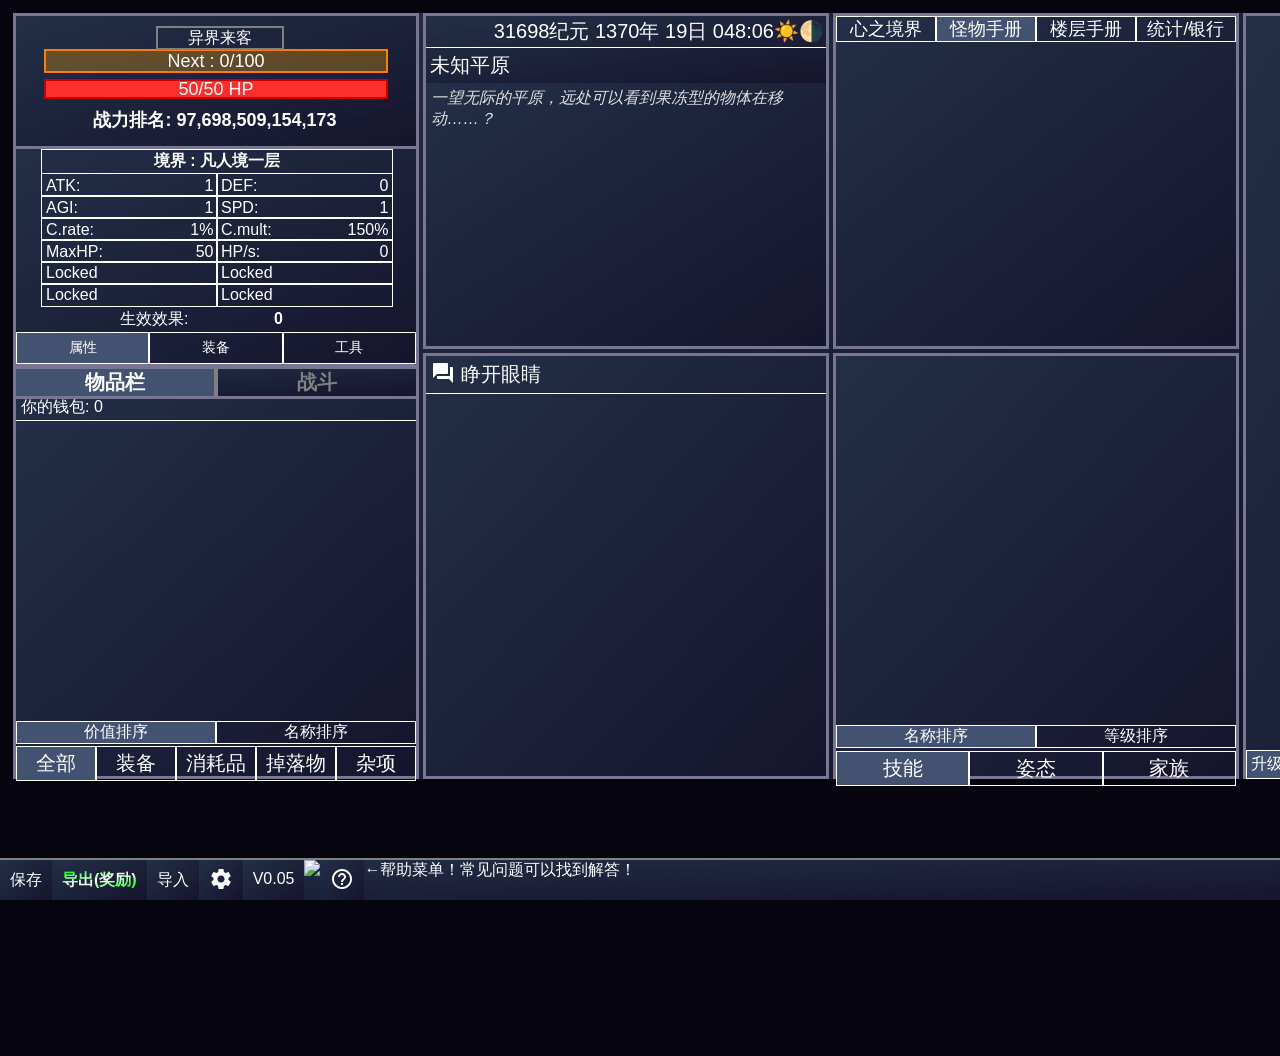
==== index.html @ ae7e350a "更新了V0.05" ====
<!DOCTYPE html>
<HTML>
    <head>
		<meta charset="UTF-8">
        <link rel = "stylesheet" href = "style.css">
		<!-- 种田样式 -->
		<style>
			#farm_div {
				display: none;
				padding: 12px;
				box-sizing: border-box;
				text-align: center;
			}
			#farm_grid {
				display: grid;
				gap: 4px;
				margin: 10px auto;
				justify-content: center;
			}
			.farm_plot {
				width: 52px;
				height: 52px;
				border: 2px solid #666;
				background-color: #2a1a10;
				display: flex;
				align-items: center;
				justify-content: center;
				position: relative;
				cursor: pointer;
				transition: background-color 0.2s;
				box-sizing: border-box;
				overflow: hidden;
			}
			.farm_plot.seeded { background-color: #4a3a20; }
			.farm_plot.mature { background-color: #2a5a2a; border-color: #6f6; }
			.farm_plot .farm_plot_label {
				font-size: 10px;
				color: #eee;
				text-align: center;
				line-height: 1.15;
				word-break: break-all;
				pointer-events: none;
				z-index: 1;
			}
			.farm_plot .farm_progress {
				position: absolute;
				bottom: 0;
				left: 0;
				height: 4px;
				background-color: #0f0;
				width: 0%;
				z-index: 0;
			}
			#farm_controls_div { margin-top: 10px; }
			#farm_controls_div select { margin-right: 6px; }
			</style>
        <script>
		window.addEventListener('error', (e) => {
			document.getElementById && (document.getElementById("loading_screen").innerText = 
				"ERROR: " + e.message + "\n" + e.filename + ":" + e.lineno + ":" + e.colno);
			console.error('WINDOW ERROR:', e.message, e.filename, e.lineno, e.colno, e.error);
		});
		window.addEventListener('unhandledrejection', (e) => {
			document.getElementById("loading_screen").innerText = "UNHANDLED: " + e.reason;
			console.error('UNHANDLED:', e.reason);
		});
		</script>
        <script type="module" src="src/HackTimer/HackTimer.min.js"></script>
        <script type="module" src = "src/main.js"> </script>

        <!--Icons-->
        <link href="https://fonts.googleapis.com/icon?family=Material+Icons" rel="stylesheet">

        <!--favicon-->
        <link rel="icon" href="favicon.ico" type="image/x-icon">



        <Title>异界穿越（基于Neko RPG的二次魔改）</Title>
    </head>


    <body onload = "prepareGame()">
        <div id = "loading_screen">
            LOADING
        </div>
        <audio id="bgm" loop preload="auto">
        </audio>

        <!-- tooltip for active character effects-->
        <div id = "effects_tooltip"> 
            无效果            
        </div>

        <div id="screen_effect"></div>
        <div id="sky_effect"></div>
        <div id="cloudy_effect"></div>

        <div id = "main_content">

            <div id = "global_content"> <!-- stuff that needs to be available in both area page and character page-->
                <!-- basic character info (name, title, hp)-->
                <div id = "basic_character_info_div" class = "box_div">
                    <div id = "character_name_div"> 
                        <input type = "text" id = "character_name_field"> 
                    </div>

                    <div id = "character_xp_div">
                        <div id ="character_xp_bar_max">
                            <div id = "character_xp_bar_current">
                            </div>
                        </div>
                        <div id = "character_xp_value">
                        </div>
                    </div>
                    

                    <div id = "character_health_div"> 
                        <div id = "character_healthbar_max"> 
                            <div id = "character_healthbar_current">
                            </div>
                        </div>
                        <div id = "character_health_value">
                        </div>
                    </div>

                    <div id = "character_rank_div">
                        战力排名:9999,9999,9999,9999,9999
                    </div>

                </div>

                <div id = "time_and_location" class = "box_div">
                    <div id = "time_div"> </div>
                    
                    <div id = "location_name_div">
                        <span id = "location_name_span"></span>
                        <span id = "location_name_tooltip"></span>
                    </div>
                    <div id = "location_types_div">
                        
                    </div>
                </div>

                <!-- inventory list -->
                <div id = "inventory_div" class = "box_div"> 
                    <div id = "money_div">  </div>
                    <div id = "inventory_content_div"> </div>

                    <div id = "inventory_sorting_div" class="activable_buttons">
                        <div id = "inventory_sort_by_price" class = "character_sorting_button active_selection_button" onclick='sortCharacterInventory("price")'> 价值排序 </div>
                        <div id = "inventory_sort_by_name" class = "character_sorting_button " onclick='sortCharacterInventory("name")'> 名称排序 </div>
                    </div>
                    <div id = "inventory_control_div" class="activable_buttons">
                        <div id = "inventory_show_all" class = "inventory_control_button active_selection_button" onclick = "showAllItems()"> 全部 </div>
                        <div id = "inventory_show_equipment" class = "inventory_control_button" onclick = "showOnlyEquipment()"> 装备 </div>
                        <div id = "inventory_show_consumable" class = "inventory_control_button" onclick = "showOnlyConsumables()"> 消耗品 </div>
                        <div id = "inventory_show_loot" class = "inventory_control_button" onclick = "showOnlyLoot()"> 掉落物 </div>
                        <div id = "inventory_show_other" class = "inventory_control_button" onclick = "showOnlyOther()"> 杂项 </div> 
                    </div>
                </div>

                <div id = "character_combat_management" class = "box_div">            
                    <div id = "attack_stats">
                        <div class = "attack_stat attack_stat_long">

                        </div>
                        |
                        <div class = "attack_stat attack_stat_long">
                            
                        </div>
                        |
                        <div class = "attack_stat attack_stat_short">
                            
                        </div>
                        |
                        <div class = "attack_stat attack_stat_short">
                            
                        </div>
                        |
                        <div class = "attack_stat attack_stat_short">
                            
                        </div>
                    </div>
                    <div id = "character_stance_name">
                        <span>Normal stance</span>
                        <div id = "character_stance_selection">
                        
                        </div>
                    </div>
                    
                    <div id = "character_attack_bar">

                    </div>
                    <div id = "character_attack_bar_cnt">
                        
                    </div>
                </div>

                <div id = "inventory_combat_switch_selection" class="activable_buttons box_div">
                    <div id="switch_to_inventory" class="active_selection_button" onclick="switchToInventory()"> 物品栏
                    </div>
                    <div id="switch_to_combat" onclick="switchToCombat()">战斗</div>
                </div>

                <!-- location info (name, type[safe/combat], weather, time, etc?)-->
                <div id = "location_div" class = "box_div"> 
                    <div id = "location_description_div">
                        
                    </div>
                    <div id = "S3_current_div">
                        
                    </div>
                </div>

                <div id = "combat_div" class = "box_div">
                    <div id = "enemies_div">
                        <div id = "enemy_0_div" class = "enemy_div">
                            <div>
                                <div class = "enemy_name">
                                    
                                </div>
                                <div class = "enemy_stats">
                                    <div class = "enemy_stat enemy_stat_long">
                                    
                                    </div>
                                    |
                                    <div class = "enemy_stat enemy_stat_long">
                                        
                                    </div>
                                    |
                                    <div class = "enemy_stat enemy_stat_short">
                                        
                                    </div>
                                    |
                                    <div class = "enemy_stat enemy_stat_short">
                                        
                                    </div>
                                    |
                                    <div class = "enemy_stat enemy_stat_short">
                                    
                                    </div>
                                </div>
                                <div class = "enemy_health_div">
                                    <div class = "enemy_healthbar_max">
                                        <div class = "enemy_healthbar_current">

                                        </div>
                                    </div>
                                    <div class = "enemy_health_value">
                                            
                                    </div>

                                </div>
                                
                                <div class = "enemy_attack_bar">

                                </div>
                                <div id="E0_effect" class= "enemy_effect"></div>
                            </div>
                        </div>
                        <div id = "enemy_1_div" class = "enemy_div">
                            <div>
                                <div class = "enemy_name">

                                </div>
                                <div class = "enemy_stats">
                                    <div class = "enemy_stat enemy_stat_long">

                                    </div>
                                    |
                                    <div class = "enemy_stat enemy_stat_long">
                                        
                                    </div>
                                    |
                                    <div class = "enemy_stat enemy_stat_short">
                                        
                                    </div>
                                    |
                                    <div class = "enemy_stat enemy_stat_short">
                                        
                                    </div>
                                    |
                                    <div class = "enemy_stat enemy_stat_short">
                                        
                                    </div>
                                </div>
                                <div class = "enemy_health_div">
                                    <div class = "enemy_healthbar_max">
                                        <div class = "enemy_healthbar_current">

                                        </div>
                                    </div>
                                    <div class = "enemy_health_value">
                                        
                                    </div>

                                </div>
                                
                                <div class = "enemy_attack_bar">

                                </div>
                                <div id="E1_effect" class= "enemy_effect"></div>
                            </div>
                        </div>
                        <div id = "enemy_2_div" class = "enemy_div">
                            <div>
                                <div class = "enemy_name">

                                </div>
                                <div class = "enemy_stats">
                                    <div class = "enemy_stat enemy_stat_long">

                                    </div>
                                    |
                                    <div class = "enemy_stat enemy_stat_long">
                                        
                                    </div>
                                    |
                                    <div class = "enemy_stat enemy_stat_short">
                                        
                                    </div>
                                    |
                                    <div class = "enemy_stat enemy_stat_short">
                                        
                                    </div>
                                    |
                                    <div class = "enemy_stat enemy_stat_short">
                                        
                                    </div>
                                </div>
                                <div class = "enemy_health_div">
                                    <div class = "enemy_healthbar_max">
                                        <div class = "enemy_healthbar_current">

                                        </div>
                                    </div>
                                    <div class = "enemy_health_value">
                                        
                                    </div>

                                </div>
                                
                                <div class = "enemy_attack_bar">

                                </div>
                                
                                <div id="E2_effect" class= "enemy_effect"></div>
                            </div>
                        </div>
                        <div id = "enemy_3_div" class = "enemy_div">
                            <div>
                                <div class = "enemy_name">

                                </div>
                                <div class = "enemy_stats">
                                    <div class = "enemy_stat enemy_stat_long">

                                    </div>
                                    |
                                    <div class = "enemy_stat enemy_stat_long">
                                        
                                    </div>
                                    |
                                    <div class = "enemy_stat enemy_stat_short">
                                        
                                    </div>
                                    |
                                    <div class = "enemy_stat enemy_stat_short">
                                        
                                    </div>
                                    |
                                    <div class = "enemy_stat enemy_stat_short">
                                        
                                    </div>
                                </div>
                                <div class = "enemy_health_div">
                                    <div class = "enemy_healthbar_max">
                                        <div class = "enemy_healthbar_current">

                                        </div>
                                    </div>
                                    <div class = "enemy_health_value">
                                        
                                    </div>

                                </div>
                                
                                <div class = "enemy_attack_bar">

                                </div>
                                
                                <div id="E3_effect" class= "enemy_effect"></div>
                            </div>
                        </div>
                        <div id = "enemy_4_div" class = "enemy_div">
                            <div>
                                <div class = "enemy_name">

                                </div>
                                <div class = "enemy_stats">
                                    <div class = "enemy_stat enemy_stat_long">

                                    </div>
                                    |
                                    <div class = "enemy_stat enemy_stat_long">
                                        
                                    </div>
                                    |
                                    <div class = "enemy_stat enemy_stat_short">
                                        
                                    </div>
                                    |
                                    <div class = "enemy_stat enemy_stat_short">
                                        
                                    </div>
                                    |
                                    <div class = "enemy_stat enemy_stat_short">
                                        
                                    </div>
                                </div>
                                <div class = "enemy_health_div">
                                    <div class = "enemy_healthbar_max">
                                        <div class = "enemy_healthbar_current">

                                        </div>
                                    </div>
                                    <div class = "enemy_health_value">
                                        
                                    </div>

                                </div>
                                
                                <div class = "enemy_attack_bar">

                                </div>
                                
                                <div id="E4_effect" class= "enemy_effect"></div>
                            </div>
                        </div>
                        <div id = "enemy_5_div" class = "enemy_div">
                            <div>
                                <div class = "enemy_name">

                                </div>
                                <div class = "enemy_stats">
                                    <div class = "enemy_stat enemy_stat_long">

                                    </div>
                                    |
                                    <div class = "enemy_stat enemy_stat_long">
                                        
                                    </div>
                                    |
                                    <div class = "enemy_stat enemy_stat_short">
                                        
                                    </div>
                                    |
                                    <div class = "enemy_stat enemy_stat_short">
                                        
                                    </div>
                                    |
                                    <div class = "enemy_stat enemy_stat_short">
                                        
                                    </div>
                                </div>
                                <div class = "enemy_health_div">
                                    <div class = "enemy_healthbar_max">
                                        <div class = "enemy_healthbar_current">

                                        </div>
                                    </div>
                                    <div class = "enemy_health_value">
                                        
                                    </div>

                                </div>
                                
                                <div class = "enemy_attack_bar">

                                </div>
                                
                                <div id="E5_effect" class= "enemy_effect"></div>
                            </div>
                        </div>
                        <div id = "enemy_6_div" class = "enemy_div">
                            <div>
                                <div class = "enemy_name">

                                </div>
                                <div class = "enemy_stats">
                                    <div class = "enemy_stat enemy_stat_long">

                                    </div>
                                    |
                                    <div class = "enemy_stat enemy_stat_long">
                                        
                                    </div>
                                    |
                                    <div class = "enemy_stat enemy_stat_short">
                                        
                                    </div>
                                    |
                                    <div class = "enemy_stat enemy_stat_short">
                                        
                                    </div>
                                    |
                                    <div class = "enemy_stat enemy_stat_short">
                                        
                                    </div>
                                </div>
                                
                                <div class = "enemy_health_div">
                                    <div class = "enemy_healthbar_max">
                                        <div class = "enemy_healthbar_current">

                                        </div>
                                    </div>
                                    <div class = "enemy_health_value">
                                        
                                    </div>

                                </div>

                                
                                <div class = "enemy_attack_bar">

                                </div>
                                
                                <div id="E6_effect" class= "enemy_effect"></div>
                            </div>
                        </div>
                        <div id = "enemy_7_div" class = "enemy_div">
                            <div>
                                <div class = "enemy_name">

                                </div>
                                <div class = "enemy_stats">
                                    <div class = "enemy_stat enemy_stat_long">

                                    </div>
                                    |
                                    <div class = "enemy_stat enemy_stat_long">
                                        
                                    </div>
                                    |
                                    <div class = "enemy_stat enemy_stat_short">
                                        
                                    </div>
                                    |
                                    <div class = "enemy_stat enemy_stat_short">
                                        
                                    </div>
                                    |
                                    <div class = "enemy_stat enemy_stat_short">
                                        
                                    </div>
                                </div>
                                <div class = "enemy_health_div">
                                    <div class = "enemy_healthbar_max">
                                        <div class = "enemy_healthbar_current">

                                        </div>
                                    </div>
                                    <div class = "enemy_health_value">
                                        
                                    </div>

                                </div>
                                
                                <div class = "enemy_attack_bar">

                                </div>
                                
                                <div id="E7_effect" class= "enemy_effect"></div>
                            </div>
                        </div>
                    </div>
                    <div id = "enemy_count_div">
                        <div id = "enemy_count_content">
                            <div style = "display:inline-block;"> 
                                剩余波数: 
                            </div>
                            <div id = "enemies_left_div">
                                
                            </div>
                        </div>
                    </div>
                </div>
                
                <!-- actions and stuff-->
                <div id = "location_related_div" class = "box_div">
                    <div id = "mini_games_div">
                        <div id = "fish_div">
                            <div id = "fish_background_div">
                                <div id = "neko_fish_div">
                                    <img src="image/spec/neko.png">
                                    <div id = "fish_progress_div">
                                        <div id = "fish_progress_bar">
                                        </div>
                                    </div>
                                    
                                    <div id = "fish_mark_div">
                                        <img src="image/spec/fishmark.png">
                                    </div>

                                </div>
                                <div id = "fish_minigame_div">
                                    <div id = "fish_rod_div">
                                    </div>
                                    
                                    <div id = "fish_game_div">
                                        <img src="image/spec/fishmark.png">
                                    </div>
                                </div>
                            </div>
                            <div id = "fish_font_div">
                                少<br><br>
                                &emsp; 女<br><br>
                                &emsp; &emsp; 钓<br><br>
                                &emsp; &emsp; &emsp; 鱼<br><br>
                                &emsp; &emsp; &emsp; &emsp; 中<br><br>
                                &emsp; &emsp; &emsp; &emsp; &emsp; ...
                            </div>
                        </div>
                        <div id = "fish_changed_div">
                            <div id = "fish_background_changed_div">
                                <div id = "neko_fish_changed_div">
                                    <img src="image/spec/neko.png">
                                    <div id = "fish_progress_changed_div">
                                        <div id = "fish_progress_changed_bar">
                                        </div>
                                    </div>
                                    
                                    <div id = "fish_mark_changed_div">
                                        <img src="image/spec/fishmark.png">
                                    </div>

                                </div>
                                <div id = "fish_minigame_changed_div">
                                    <div id = "fish_rod_changed_div">
                                    </div>
                                    <div id = "fish_rod_2nd_div">
                                    </div>
                                    
                                    <div id = "fish_game_changed_div">
                                        <img src="image/spec/fishmark.png">
                                    </div>
                                </div>
                            </div>
                        </div>
                        
                        <div id = "reactor_div">
                            <div id = "reactor_info_div">
                                <b>= 核心反应堆 = </b> 超高品质凝胶剑柄的最佳选择！<br>
                                <span style="color:red">警告：反应堆温度达到9999°C时会熔毁,摧毁其中的一切.</span><br>
                            </div>
                            <div id = "B1_core_div">
                                <div id = "reactor_B1_bar_max"> 
                                    <div id = "reactor_B1_bar_current">
                                    </div>
                                </div>
                                <span style="color:#CFFEE3">
                                    <b>B1·能量核心</b>:<span id="B1_core_num">0</span>
                                <span id="B1_core_diff">0</span>
                                <br>
                                    <span class="money_button" onclick = "reactor(1,1)">[+1]</span>
                                    <span class="money_button" onclick = "reactor(1,10)">[+10]</span>
                                    <span class="money_button" onclick = "reactor(1,100)">[+100]</span>
                                    <span class="money_button" onclick = "reactor(1,1000)">[+1K]</span>

                                </span> 
                            </div>
                            <div id = "A7_core_div">
                                <div id = "reactor_A7_bar_max"> 
                                    <div id = "reactor_A7_bar_current">
                                    </div>
                                </div>
                                <span style="color:#FBD6FB">
                                    <b>A7·能量核心</b>:<span id="A7_core_num">0</span>
                                <span id="A7_core_diff">0</span>
                                <br>
                                    <span class="money_button" onclick = "reactor(2,1)">[+1]</span>
                                    <span class="money_button" onclick = "reactor(2,10)">[+10]</span>
                                    <span class="money_button" onclick = "reactor(2,100)">[+100]</span>
                                    <span class="money_button" onclick = "reactor(2,1000)">[+1K]</span>
                                </span> 
                            </div>
                            <div id = "LD_core_div">
                                <div id = "reactor_LD_bar_max"> 
                                    <div id = "reactor_LD_bar_current">
                                    </div>
                                </div>
                                <span style="color:#0066FF">
                                    <b>雷电加护</b>:<span id="LD_core_num">0</span>
                                    <span class="money_button" onclick = "reactor(3,1)">[+1]</span>
                                    <span class="money_button" onclick = "reactor(3,10)">[+10]</span>
                                    <span class="money_button" onclick = "reactor(3,100)">[+100]</span>
                                    <span class="money_button" onclick = "reactor(3,1000)">[+1K]</span>
                                </span> 
                                <br>
                            </div>
                            <div id = "ER_core_div">
                                <div id = "reactor_ER_bar_max"> 
                                    <div id = "reactor_ER_bar_current">
                                    </div>
                                </div>
                                <span style="color:#808080">
                                    <b>高能凝胶 </b>:<span id="ER_core_num">0</span>
                                    <span class="money_button" onclick = "reactor(4,1)">[+1]</span>
                                    <span class="money_button" onclick = "reactor(4,10)">[+10]</span>
                                    <span class="money_button" onclick = "reactor(4,100)">[+100]</span>
                                    <span class="money_button" onclick = "reactor(4,1000)">[+1K]</span>
                                </span> 
                                <br>
                            </div>
                            
                            <div id = "temp_div">
                                <div id = "temp_bar_max"> 
                                    <div id = "temp_bar_current">
                                    </div>
                                </div>
                                <span style="color:#ffb0b0">
                                    <b>反应堆温度 </b>:<span id="temp_num">5600</span>°C
                                    
                                    <span id="temp_diff">0</span>
                                </span> 
                                <br>
                            </div>
                            <div id = "rad_div">
                                <div id = "rad_bar_max"> 
                                    <div id = "rad_bar_current">
                                    </div>
                                </div>
                                <span style="color:#d0ffc0">
                                    <b>总吸收原能 </b>:<span id="rad_num">0</span>
                                    <span id="rad_diff">0</span>
                                    (品质:<span id="rad_quality">160</span>%)
                                </span> 
                                <br>
                            </div>

                            <div id="reactor_exit">
                                <span class="money_button_wide" onclick = "extract_reactor()" style="color:#808080"><b>[提取凝胶剑柄]</b></span>
                                <span class="money_button_wider" onclick = "extract_evolve()" style="color:#80FF80" id="reactor_evolve"><b>[凝聚进化结晶(100万原能)]</b></span>
                                <span class="money_button" onclick = "leave_reactor()"><b>[离开]</b></span>
                            </div>
                        </div>
                        
                        <div id = "grass_div">
                            <div id = "grass_info_div">
                                <b>= 绝音蕨 = </b> Tier 16内甲与轮芯的必需品！ <br>
                                <span style="color:lime">小概率获取噬芒兰！概率与收割技能相关.</span><br>
                            </div>
                            <div id = "grass_stat_div">
                                <span style="font-size:large;color:#c0ffc0;left:10px"><b>
                                <span id='grassfield_current'> 0</span> / <span id='grassfield_cap'>10</span> (<span id='grasstimer_current'>0.00</span> / <span id='grasstimer_cap'>2.00</span> s) ~ 已收割:<span id='grass_harvested'>0</span>
                                </b></span>
                            </div>
                            <div id = "grassfield_div">
                                <canvas id="grassCanvas" width="384" height="320"></canvas>
                            </div>
                            <div id="grass_exit">
                                <span class="money_button" onclick = "leave_grass()"><b>[离开]</b></span>
                            </div>
                        </div>
                        <div id = "digging_div">
                            <div id = "digging_info_div">
                                <b>= 地层钻探 = </b> <br>瞄准有用的物品，点击纳可驱动钩爪，抓上来！ <br><span class="money_button" onclick = "leave_digging()"><b>[离开]</b></span>
                                
                            </div>
                            <div id = "digging_neko_div">
                                <img src="image/spec/neko.png" onclick="claw_use()">
                            </div>
                            <div id="claw_line"></div>
                                <img src="image/spec/claw.png" style = "transform-origin:left top" id="digging_claw">
                            <div id = "digging_field_div">
                        
                            </div>
                        </div>
						<!-- 种田 -->
						<div id = "farm_div">
							<div id = "farm_info_div">
								<b>= 灵田 = </b>可以种植作物并收获材料。<br>
								<span style="color:lime">作物需要时间成熟，收获时获得种植经验。</span><br>
							</div>
							<div id = "farm_stat_div">
								<span style="color:#c0ffc0">
									灵田等级: <span id="farm_level">1</span> | 
									区域: <span id="farm_size_display">3 x 3</span> |
									种植所需时间: <span id="farm_time_mult">100%</span>
								</span>
							</div>
							<div id = "farm_field_div">
								<div id="farm_grid"></div>
							</div>
							<div id = "farm_controls_div">
								选择种子: <select id="farm_seed_select"></select>
								<span class="money_button" onclick = "farm_sow_all()">[播种]</span>
								<span class="money_button" onclick = "farm_harvest_all()">[收获]</span>
								<span class="money_button" onclick = "farm_upgrade()">[升级]</span>
								<span class="money_button" onclick = "leave_farm()">[离开]</span>
							</div>
							<div id = "farm_upgrade_info_div" style="margin-top:8px;"></div>
						</div>
                    </div>
                    <div id = "location_actions_div">	
                    </div>


                    <div id = "trade_div">
                        <div id = "trader_sorting_buttons" class="activable_buttons"> 
                            <div id = "trader_sort_by_price" class = "trader_sorting_button active_selection_button" onclick='sortTraderInventory("price")'>
                                按价值排序
                            </div>
                            <div id = "trader_sort_by_name" class = "trader_sorting_button " onclick='sortTraderInventory("name")'>
                                按名称排序
                            </div>
                        </div>
                        <div id = "trader_category_buttons" class="activable_buttons">
                            <div id = "trader_category_all" class = "trader_category_button active_selection_button" onclick='showAllTraderItems()'>
                                全部
                            </div>
                            <div id = "trader_category_equipment" class = "trader_category_button" onclick="showOnlyTraderEquipment()">
                                装备
                            </div>
                            <div id = "trader_category_usable" class = "trader_category_button" onclick="showOnlyTraderConsumables()">
                                消耗品
                            </div>
                            <div id = "trader_category_other" class = "trader_category_button" onclick="showOnlyTraderOther()">
                                杂项
                            </div>
                        </div>


                        <div id = "trader_inventory_div">

                        </div>
                        <div id = "trade_control_div">

                            <div id = "trader_cost_mult">
                                <div id = "trader_cost_mult_text">价格:</div>
                                <div id = "trader_cost_mult_value"> </div>
                            </div>
                            
                            <div id = "trade_price_div">
                                <div id = "trade_price_text">总计: </div>
                                <div id = "trade_price_value"> 0C </div>
                            </div>
                            <div id = "trade_time_div">
                                <div id = "trade_time_text">刷新: </div>
                                <div id = "trade_time_value"> 1d </div>
                            </div>

                            <div id = "accept_trade_button" onclick = "acceptTrade()">
                                交易
                            </div> 
                            <div id = "cancel_trade_button" onclick = "cancelTrade()">
                                取消
                            </div> 
                            <div id = "exit_trade_button" onclick = "exitTrade()">
                                离开
                            </div>
                        </div>
                    </div>

                    <div id = "crafting_window" class="crafting_window">
                        <div id="crafting_mainpage_buttons" class="activable_buttons crafting_mainpage_buttons">
                            <div class="crafting_mainpage_button active_selection_button" onclick="switchCraftingRecipesPage('crafting')">合成</div>
                            <div class="crafting_mainpage_button" onclick="switchCraftingRecipesPage('cooking')">烹饪</div>
                            <div class="crafting_mainpage_button" onclick="switchCraftingRecipesPage('smelting')">熔炼 </div>
                            <div class="crafting_mainpage_button" onclick="switchCraftingRecipesPage('forging')">锻造</div>
                            <div class="crafting_mainpage_button" onclick="switchCraftingRecipesPage('alchemy')"> 炼金 </div>
                        </div>
                        <div class="crafting_category" data-crafting_category="crafting">
                            <div class="crafting_subpage_buttons activable_buttons">
                                <div class="crafting_subpage_button crafting_subpage_button_6 active_selection_button" onclick="switchCraftingRecipesSubpage('crafting', 'items')">第一幕</div>
                                <div class="crafting_subpage_button crafting_subpage_button_6 active_selection_button" onclick="switchCraftingRecipesSubpage('crafting', 'items2')">第二幕</div>
                                <div class="crafting_subpage_button crafting_subpage_button_6 active_selection_button" onclick="switchCraftingRecipesSubpage('crafting', 'items3')">第三幕</div>
                                <div class="crafting_subpage_button crafting_subpage_button_6 active_selection_button" onclick="switchCraftingRecipesSubpage('crafting', 'items4')">第四幕</div>
                                <div class="crafting_subpage_button crafting_subpage_button_6" onclick="switchCraftingRecipesSubpage('crafting', 'components')">部件</div>
                                <div class="crafting_subpage_button crafting_subpage_button_6" onclick="switchCraftingRecipesSubpage('crafting', 'equipment')">装备</div>
                            </div>
                            <div class="crafting_category crafting_recipe_list" data-crafting_category="crafting" data-crafting_subcategory="items">
                                
                            </div>
                            <div class="crafting_category crafting_recipe_list" data-crafting_category="crafting" data-crafting_subcategory="components">
                                
                            </div>
                            <div class="crafting_category crafting_recipe_list" data-crafting_category="crafting" data-crafting_subcategory="equipment">
                                
                            </div>
                            <div class="crafting_category crafting_recipe_list" data-crafting_category="crafting" data-crafting_subcategory="items2">
                            </div>
                            <div class="crafting_category crafting_recipe_list" data-crafting_category="crafting" data-crafting_subcategory="items3">
                            </div>
                            <div class="crafting_category crafting_recipe_list" data-crafting_category="crafting" data-crafting_subcategory="items4">
                            </div>
                        </div>
                        <div class="crafting_category" data-crafting_category="cooking"  style="display:none">
                            <div class="crafting_subpage_buttons activable_buttons">
                                <div class="crafting_subpage_button crafting_subpage_button_4 active_selection_button" onclick="switchCraftingRecipesSubpage('cooking', 'items')">第一幕</div><div class="crafting_subpage_button crafting_subpage_button_4" onclick="switchCraftingRecipesSubpage('cooking', 'items2')">第二幕</div><div class="crafting_subpage_button crafting_subpage_button_4" onclick="switchCraftingRecipesSubpage('cooking', 'items3')">第三幕</div><div class="crafting_subpage_button crafting_subpage_button_4" onclick="switchCraftingRecipesSubpage('cooking', 'items4')">第四幕</div>
                            </div>
                            <div class="crafting_category crafting_recipe_list" data-crafting_category="cooking" data-crafting_subcategory="items">
                                
                            </div>
                            <div class="crafting_category crafting_recipe_list" data-crafting_category="cooking" data-crafting_subcategory="items2">
                            </div>
                            <div class="crafting_category crafting_recipe_list" data-crafting_category="cooking" data-crafting_subcategory="items3">
                            </div>
                            <div class="crafting_category crafting_recipe_list" data-crafting_category="cooking" data-crafting_subcategory="items4">
                            </div>
                        </div>
                        <div class="crafting_category" data-crafting_category="smelting"  style="display:none">
                            <div class="crafting_subpage_buttons activable_buttons">
                                <div class="crafting_subpage_button crafting_subpage_button_4 active_selection_button" onclick="switchCraftingRecipesSubpage('smelting', 'items')">第一幕</div>
                                <div class="crafting_subpage_button crafting_subpage_button_4" onclick="switchCraftingRecipesSubpage('smelting', 'items2')">第二幕</div>
                                <div class="crafting_subpage_button crafting_subpage_button_4" onclick="switchCraftingRecipesSubpage('smelting', 'items3')">第三幕</div>
                                <div class="crafting_subpage_button crafting_subpage_button_4" onclick="switchCraftingRecipesSubpage('smelting', 'items4')">第四幕</div>
                            </div>
                            <div class="crafting_category crafting_recipe_list" data-crafting_category="smelting" data-crafting_subcategory="items">
                            </div>
                            <div class="crafting_category crafting_recipe_list" data-crafting_category="smelting" data-crafting_subcategory="items2">
                            </div>
                            <div class="crafting_category crafting_recipe_list" data-crafting_category="smelting" data-crafting_subcategory="items3">
                            </div>
                            <div class="crafting_category crafting_recipe_list" data-crafting_category="smelting" data-crafting_subcategory="items4">
                            </div>
                        </div>
                        <div class="crafting_category" data-crafting_category="forging"  style="display:none">
                            <div class="crafting_subpage_buttons activable_buttons">
                                <div class="crafting_subpage_button crafting_subpage_button_2 active_selection_button"  onclick="switchCraftingRecipesSubpage('forging', 'items')">物品/饰品</div>
                                <div class="crafting_subpage_button crafting_subpage_button_2"  onclick="switchCraftingRecipesSubpage('forging', 'components')">部件</div>
                            </div>

                            <div class="crafting_category crafting_recipe_list" data-crafting_category="forging" data-crafting_subcategory="items">

                            </div>
                            <div class="crafting_category crafting_recipe_list" data-crafting_category="forging" data-crafting_subcategory="components">
                                
                            </div>
                            <div class="crafting_category crafting_recipe_list" data-crafting_category="forging" data-crafting_subcategory="items2">
                            </div>
                            <div class="crafting_category crafting_recipe_list" data-crafting_category="forging" data-crafting_subcategory="items3">
                            </div>
                        </div>
                        <div class="crafting_category" data-crafting_category="alchemy"  style="display:none">
                            <div class="crafting_subpage_buttons activable_buttons">
                                <div class="crafting_subpage_button crafting_subpage_button_4 active_selection_button" onclick="switchCraftingRecipesSubpage('alchemy', 'items')">第一幕</div>
                                <div class="crafting_subpage_button crafting_subpage_button_4" onclick="switchCraftingRecipesSubpage('alchemy', 'items2')">第二幕</div>
                                <div class="crafting_subpage_button crafting_subpage_button_4" onclick="switchCraftingRecipesSubpage('alchemy', 'items3')">第三幕</div>
                                <div class="crafting_subpage_button crafting_subpage_button_4" onclick="switchCraftingRecipesSubpage('alchemy', 'items4')">第四幕</div>
                            </div>
                            <div class="crafting_category crafting_recipe_list" data-crafting_category="alchemy" data-crafting_subcategory="items">

                            </div>
                            <div class="crafting_category crafting_recipe_list" data-crafting_category="alchemy" data-crafting_subcategory="items2">
                            </div>
                            <div class="crafting_category crafting_recipe_list" data-crafting_category="alchemy" data-crafting_subcategory="items3">
                            </div>
                            <div class="crafting_category crafting_recipe_list" data-crafting_category="alchemy" data-crafting_subcategory="items4">
                            </div>
                        </div>
                        <div id="exit_crafting_button" onclick="closeCraftingWindow()">
                            Exit
                        </div>
                    </div>
                </div>

                <div id="skills_and_stances_div" class="box_div">
                    <div id = "skill_list_div">
                            <div id = "skill_list">
                            </div>
                            <div id = "skill_sorting_buttons" class="activable_buttons"> 
                                <div id = "skill_sort_by_name" class = "skill_sorting_button active_selection_button" onclick='sortSkills({sort_by:"name"})'>
                                    名称排序
                                </div>
                                <div id = "skill_sort_by_level" class = "skill_sorting_button" onclick='sortSkills({sort_by:"level"})'>
                                    等级排序
                                </div>
                            </div>
                    </div>
                    <div id = "stance_list_div">
                        <table id = "stance_list">
                        </table>
                    </div>
                    <div id = "family_div">
                        <span id = "family_locked">
                        家族系统~纳可现在还不是家主！<br>
                        通过<b>区域 3 - 7</b>后击败<span class='realm_cloudy'>纳布(宝库)</span>解锁！
                        </span>
                        <div id = "family_system">
                        <span style='color:lightyellow'>⌚️下一血洛日:</span> <span id= "family_timer_game">180h</span> ( 现实 <span id= "family_timer_real">99</span> )<br>

                        
                        <span style='color:lightcyan'>次日<span class='realm_basic'>微尘级初级</span>新生儿数 : </span><input type = "text" id = "baby_born_num"> <br>
                        <span style='color:lightcoral'>每日养育耗费 : </span><span id="family_baby_cost"></span><br>
                        <span style="color:yellow" id="baby_scale1"></span>
                        <span style="color:orange" id="baby_scale2"></span>
                        <span style="color:red" id="baby_scale3"></span>
                        <span style='color:lightgreen'>每日家族赚取: </span><span id="family_re_gain"></span><br>
                        <span style='color:lightskyblue'>纳家影响力:<span id="family_influ">0</span><img src='image/item/B9_soul.png'>(<span id="family_re_influ">0</span><img src='image/item/B9_soul.png'>/d)</span>
                        <br><br>
                        
                        <table id = "family_member_list">
                        </table>
                        </div>
                    </div>
                    <div id = "skill_and_stance_control_div" class="activable_buttons">
                        <div id="show_skills" class="skill_stance_control_button active_selection_button" onclick="showSkills()">
                            技能
                        </div>
                        <div id="show_stances" class="skill_stance_control_button" onclick="showStances()">
                            姿态
                        </div>
                        <div id="show_family" class="skill_stance_control_button" onclick="showFamily()">
                            家族
                        </div>
                    </div>
                </div>
                <div id = "engine_div" class = "box_div">
                    <div id = "engine_container">
                        <div id="container_circle"></div>
                        <img src="image/spec/container.png" style="transform: scale(1.6); transform-origin: top left; image-rendering: pixelated; display: block;">
                    </div>
                    <div id = "engine_container_stats">
                        <b>
                        <span style="color:rgb(154, 255, 255)">
                            冰原超流体 : <span id="container_sf">25</span> m³ / <span id="container_sf_S">25</span> m²
                            <span class="money_button" onclick = "engine(1,5)">[+5]</span>
                            <span class="money_button" onclick = "engine(1,50)">[+50]</span>
                            <span class="money_button" onclick = "engine(1,500)">[+500]</span>
                            <span class="money_button" onclick = "engine(1,-1)">[+ALL]</span>
                        </span><br>
                        <span style="color:rgb(94, 255, 207)">
                            温度 : <span id="container_temp">240</span> K ( <span id="container_temp_change">0</span> K/s)
                        </span><br>
                        <span style="color:rgb(94, 183, 255)">
                            多孔冰晶 : <span id="container_isolate">15</span> pts / <span id="container_isolate_thickness">0.0416</span> m  
                            <span class="money_button" onclick = "engine(2,10)">[+10]</span>
                            <span class="money_button" onclick = "engine(2,100)">[+100]</span>
                            <span class="money_button" onclick = "engine(2,-1)">[+ALL]</span>
                            <span class="money_button" onclick = "engine(2,-2)">[-ALL]</span>
                        </span><br>
                        <span style="color:rgb(94, 124, 255)">
                            冰元素 : <span id="container_element">0</span> / <span id="container_element_max">25000</span> pts (<span id="container_element_speed">0</span>pts/s) <br>
                            
                            <div id = "engine_element_bar_max"> 
                                <div id = "engine_element_bar_current">
                                </div>
                            </div>
                            预计时间 : <span id="container_element_time">10000 年</span>.
                        </span><br>
                        </b>
                    </div>
                    
                    <div id = "engine_result_stats">
                        <b>
                        <span style="color:rgb(0, 255, 255)">
                            提取 [<span id="engine_result_name">冰原超流体</span>] : <br>
                            <span class="money_button" onclick = "engine_r(1,5)">[-5]</span>
                            <span class="money_button" onclick = "engine_r(1,50)">[-50]</span>
                            <span class="money_button" onclick = "engine_r(1,500)">[-500]</span>
                            <span class="money_button" onclick = "engine_r(1,-1)">[-ALL]</span>
                        </span><br>
                        <span style="color:cyan; -webkit-text-stroke:0.5px blue">
                            玄冰果实 : <span id="engine_result_fruit_status">未放入</span>
                            <span class="money_button" onclick = "engine_f(1)">[放入]</span>
                            <span class="money_button" onclick = "engine_f(2)">[取出]</span>
                        </span><br>
                        <span style="color:rgb(94, 183, 255)">
                            环境 : <span id="engine_result_temp">240</span><br>
                            <span class="money_button" onclick = "engine_e(240)" style="color:rgb(209, 255, 240)">[冰原]</span>
                            <span id="engine_env1" class="money_button" onclick = "engine_e(960)" style="color:rgb(255, 94, 0)">[焰海]</span>
                            <span id="engine_env2" class="money_button" onclick = "engine_e(180)" style="color:rgb(20, 228, 255)">[霜天]</span>
                        </span><br>
                        
                        <span style="background: linear-gradient(to bottom right,cyan,white,cyan);background-clip:text;-webkit-background-clip:text;-webkit-text-fill-color:transparent;" onclick="engine_e(-1)">[将飞船之心转化为材料版]</span><br>
                        </b>
                    </div>
                    <div id = "engine_piston">
                        <div id="container_square"></div>
                        <div id = "piston_pt1">
                            <img src="image/spec/piston_pt1.png" style="transform: scale(1.2); transform-origin: top left; image-rendering: pixelated; display: block;">
                        </div>
                        <div id = "piston_pt2">
                            <img src="image/spec/piston_pt2.png" style="transform: scale(1.2); transform-origin: top left; image-rendering: pixelated; display: block;">
                        </div>
                        <div id = "piston_buttons">
                            <div id="piston_compress" onclick="changePistonMode(1)">压缩</div>
                            <div id="piston_expand"   onclick="changePistonMode(2)">膨胀</div>
                            <div id="piston_fill"     onclick="changePistonMode(3)">充气</div>
                            <div id="piston_defill"   onclick="changePistonMode(4)">放气</div>
                        </div>
                        <div id = "piston_stats">
                            <b><span style="color:antiquewhite">
                            活塞工作状态 : <span id="piston_mode">摸鱼ing</span>
                            </span><br><span style="color:lightskyblue">
                            内部气体温度 : <span id="piston_temp">240</span> K
                            </span><br><span style="color:pink">
                            内部气体压强 : <span id="piston_pressure">9977.4MPa</span>
                            </span><br><span style="color:lemonchiffon">
                            冰原空气体积 : <span id="piston_volume">30</span> / 30.000 m³
                            </span><br><span style="color:lightsalmon">
                            喵可做功功率 : <span id="neko_power">0</span> GW
                            </span><br>
                        </b>
                        </div>
                    </div>
                    <div id = "piston_change" onclick="changePistonStatus()"><i class="material-icons">sync</i>移动活塞</div>
                    <div id = "leave_engine" onclick="engine_l()"><i class="material-icons">directions</i>离开极寒相变引擎</div>
                </div>

                <div id = "journal_div" class = "box_div">
                    <div id = "journal_control_div" class="activable_buttons">
                        <div id = "journal_show_quests" class = "journal_control_button" onclick = "showQuests()"> 心之境界 </div>
                        <div id = "journal_show_bestiary" class = "journal_control_button active_selection_button" onclick = "showBestiary()"> 怪物手册 </div>
                        <div id = "journal_show_levelary" class = "journal_control_button" onclick = "showLevelary()"> 楼层手册 </div>
                        <div id = "journal_show_data" class = "journal_control_button" onclick = "showData()"> 统计/银行 </div>
                    </div>
                    <div id = "quests_box_div">
                        <div id = "quests_header">
                            <b>= 心之境界 =</b>
                        </div>
                        <div id = "quest_list">

                        </div>
                    </div>
                    <div id = "bestiary_box_div">
                        <div id = "bestiary_list">

                        </div>
                        
                    </div>
                    <div id = "levelary_box_div" style="display: none">
                        <div id = "levelary_list" style="display: none">

                        </div>
                    </div>
                    <div id = "data_box_div">
                        <div id = "data_list">
                            <div id = "data_xp">
                                <div id = "character_xp_multiplier" class="data_entry"></div>
                                <div id = "skills_xp_multiplier" class="data_entry"></div>
                                <div id = "character_killcount" class="data_entry"></div>
                                <div id = "character_craftcount" class="data_entry"></div>
                                <div id = "character_craftcounts" class="data_entry"></div>
                            </div>
                            
                            <div id = "data_bank">
                                
                                <br><b>燕岗银行 - 提现</b><br>
                                <div id = "data_bankX" class="data_entry">
                                        <span class="coin coin_moneyK money_button" onclick = "get_money(1,1)">[1  X]</span>
                                        <span class="coin coin_moneyK money_button" onclick = "get_money(1,10)">[10 X]</span>
                                        <span class="coin coin_moneyK money_button" onclick = "get_money(1,100)">[100X]</span>
                                </div>
                                <div id = "data_bankZ" class="data_entry">
                                        <span class="coin coin_moneyM money_button" onclick = "get_money(2,1)">[1  Z]</span>
                                        <span class="coin coin_moneyM money_button" onclick = "get_money(2,10)">[10 Z]</span>
                                        <span class="coin coin_moneyM money_button" onclick = "get_money(2,100)">[100Z]</span>
                                </div>
                                <div id = "data_bankD" class="data_entry">
                                        <span class="coin coin_moneyB money_button" onclick = "get_money(3,1)">[1  D]</span>
                                        <span class="coin coin_moneyB money_button" onclick = "get_money(3,10)">[10 D]</span>
                                        <span class="coin coin_moneyB money_button" onclick = "get_money(3,100)">[100D]</span>
                                </div>
                                <div id = "data_bankB" class="data_entry">
                                        <span class="coin coin_moneyT money_button" onclick = "get_money(4,1)">[1  B]</span>
                                        <span class="coin coin_moneyT money_button" onclick = "get_money(4,10)">[10 B]</span>
                                        <span class="coin coin_moneyT money_button" onclick = "get_money(4,100)">[100B]</span>
                                </div>
                                <div id = "data_bankU" class="data_entry">
                                        <span class="coin coin_moneyQa money_button" onclick = "get_money(5,1)">[1  U]</span>
                                        <span class="coin coin_moneyQa money_button" onclick = "get_money(5,10)">[10 U]</span>
                                        <span class="coin coin_moneyQa money_button" onclick = "get_money(5,100)">[100U]</span>
                                </div>
                                <div id = "data_bankkU" class="data_entry">
                                        <span class="coin coin_moneyQa money_button" onclick = "get_money(6,1)">[1 kU]</span>
                                        <span class="coin coin_moneyQa money_button" onclick = "get_money(6,10)">[10kU]</span>
                                        <span class="coin coin_moneyQa money_button" onclick = "get_money(6,100)">[100kU]</span>
                                </div>
                                <div id = "data_bankMU" class="data_entry">
                                        <span class="coin coin_moneyQa money_button" onclick = "get_money(7,1)">[1MU]</span>
                                        <span class="coin coin_moneyQa money_button" onclick = "get_money(7,10)">[10MU]</span>
                                        <span class="coin coin_moneyQa money_button" onclick = "get_money(7,100)">[100MU]</span>
                                </div>
                            </div>

                        </div>
                    </div>
                </div>

                <!-- character stats and equipment-->
                <div id = "character_div" class = "box_div"> 
                    <div id = "character_stats_div"> 
                        <div id = "character_level_div">
                            境界 : 凡人境一层
                        </div>
                        <div class = "grid_container">
                            <div class = "stat_slot_div"> 
                                <div class = "stat_name"> ATK: </div>
                                <div class = "stat_value" id = "attack_power_slot"></div> 
                                <div class = "stat_tooltip"> 
                                    <div>攻击，受等级/装备/技能影响 </div>
                                    <div class="stat_breakdown"></div>
                                </div>
                            </div>
                            <div class = "stat_slot_div"> 
                                <div class = "stat_name"> DEF: </div>
                                <div class = "stat_value" id = "defense_slot"></div> 
                                <div class = "stat_tooltip"> 
                                    <div>防御，用于抵消攻击伤害 </div>
                                    <div class="stat_breakdown"></div>
                                </div>
                            </div>
                            
                        </div>
                        <div class = "grid_container">
                            <div class = "stat_slot_div"> 
                                <div class = "stat_name"> AGI: </div>
                                <div class = "stat_value" id = "agility_slot"></div> 
                                <div class = "stat_tooltip"> 
                                    <div>敏捷，影响命中率/闪避率</div>
                                    <div class="stat_breakdown"></div>
                                </div>
                            </div>
                            <div class = "stat_slot_div"> 
                                <div class = "stat_name"> SPD: </div>
                                <div class = "stat_value" id = "attack_speed_slot"></div> 
                                <div class = "stat_tooltip"> 
                                    <div>攻击速度，影响每次攻击花费时间</div>
                                    <div class="stat_breakdown"></div>
                                </div>
                            </div>
                            
                            
                        </div>
                        
                        <div class = "grid_container">
                            <div class = "stat_slot_div"> 
                                <div class = "stat_name"> C.rate: </div>
                                <div class = "stat_value" id = "crit_rate_slot"></div> 
                                <div class = "stat_tooltip">
                                    <div> 打出暴击的概率</div>
                                    <div class="stat_breakdown"></div>
                                </div>
                            </div>
                            <div class = "stat_slot_div"> 
                                <div class = "stat_name"> C.mult: </div>
                                <div class = "stat_value" id = "crit_multiplier_slot"></div> 
                                <div class = "stat_tooltip"> 
                                    <div> 打出暴击的伤害倍率 </div>
                                    <div class="stat_breakdown"></div>
                                </div>
                            </div>
                            
                        </div>
                        <div class = "grid_container">
                            <div class = "stat_slot_div"> 
                                <div class = "stat_name"> MaxHP: </div>
                                <div class = "stat_value" id = "strength_slot"></div> 
                                <div class = "stat_tooltip"> 
                                    <div>生命上限</div>
                                    <div class="stat_breakdown"></div>
                             </div>
                            </div>
                            <div class = "stat_slot_div"> 
                                <div class = "stat_name"> HP/s: </div>
                                <div class = "stat_value" id = "intuition_slot"></div> 
                                <div class = "stat_tooltip"> 
                                    <div>生命恢复</div>
                                    <div class="stat_breakdown"></div>
                                </div>
                            </div>
                            
                            
                        </div>
                        <div class = "grid_container">
                            <div class = "stat_slot_div"> 
                                <div class = "stat_name" id="A_mul_slot"> Locked </div>
                                <div class = "stat_value" id = "dexterity_slot"></div> 
                                <div class = "stat_tooltip"> 
                                    <div id="A_mul_tooltip">Not available</div>
                                    <div class="stat_breakdown"></div>
                                </div>
                            </div>
                            <div class = "stat_slot_div"> 
                                <div class = "stat_name" id="Luck_slot"> Locked </div>
                                <div class = "stat_value" id = "UK1_slot"></div> 
                                <div class = "stat_tooltip"> 
                                    <div id="Luck_tooltip">Not available </div>
                                    <div class="stat_breakdown"></div>
                                </div>
                            </div>
                        </div>
                        <div class = "grid_container">
                            <div class = "stat_slot_div"> 
                                <div class = "stat_name" id="SCGV_slot"> Locked </div>
                                <div class = "stat_value" id = "hit_chance_slot"></div> 
                                <div class = "stat_tooltip" > 
                                    <div id="SCGV_tooltip"> Not available </div>
                                    <div class="stat_breakdown"></div>
                                </div>
                            </div>
                            <div class = "stat_slot_div" id = "defensive_action_chance"> 
                                <div class = "stat_name"> Locked </div>
                                <div class = "stat_value" id = "defensive_action_chance_slot"></div> 

                                <!-- tooltip content is set in display.js-->
                                <div class = "stat_tooltip">
                                    <div>Not available</div>
                                    <div></div>
                                </div>
                            </div>
                        </div>

                        <div id = "character_effects">
                            <div id = "effects_div">
                                <div> 生效效果: </div>
                                <div id = "active_effect_count"> 0 </div>
                            </div>
                        </div>

                    </div>
                    
                    <div id = "character_equipment_div"> 
                        <div class = "grid_container">
                            <div class = "equipment_slot_div" id = "head_slot"> 头部 </div>
                            <div class = "equipment_slot_div" id = "torso_slot"> 躯干 </div>
                        </div>
                        <div class = "grid_container">
                            <div class = "equipment_slot_div" id = "legs_slot"> 腿部 </div>
                            <div class = "equipment_slot_div" id = "feet_slot"> 脚部 </div>
                        </div>
                        <div class = "grid_container">
                            <div class = "equipment_slot_div" id = "weapon_slot"> 武器 </div>
                            <div class = "equipment_slot_div" id = "method_slot"> 秘法</div>
                        </div>
                        <div class = "grid_container">
                            <div class = "equipment_slot_div" id = "realm_slot"> 领域 </div>
                            <div class = "equipment_slot_div" id = "law_slot"> 法则 </div>
                        </div>
                        <div class = "grid_container">
                            <div class = "equipment_slot_div" id = "props_slot"> 道具 </div>
                            <div class = "equipment_slot_div" id = "special_slot"> 特殊 </div>
                        </div>
                    </div>

                    <div id = "character_tools_div">
                        <div class = "equipment_slot_div" id = "axe_slot"> axe </div>
                        <div class = "equipment_slot_div" id = "pickaxe_slot"> pickaxe </div>
                        <div class = "equipment_slot_div" id = "sickle_slot"> sickle </div>
                    </div>

                    <div id = "character_control_div" class="activable_buttons">
                        <div id = "character_show_stats" class = "character_control_button active_selection_button" onclick = "showCharacterStats()"> 属性 </div>
                        <div id = "character_show_equipment" class = "character_control_button" onclick = "showCharacterEquipment()"> 装备 </div>
                        <div id = "character_show_tools" class = "character_control_button" onclick = "showCharacterTools()"> 工具 </div>
                    </div>
                </div>


            <!-- message log -->
            <div id = "message_log_div" class = "box_div">
                <div id = "message_box_div">

                </div>
                <div id = "message_controls">

                    <div id = "message_show_unlocks" class = "message_control_button active_selection_button" onclick = "showUnlocksMessages()">
                        升级 & 解锁
                    </div>
                    <div id = "message_show_events" class = "message_control_button active_selection_button" onclick = "showEventsMessages()">
                        _事件_
                    </div>
                    <div id = "message_show_crafting" class = "message_control_button active_selection_button" onclick = "showCraftingMessages()">
                        _合成_
                    </div>
                    <div id = "message_show_combat" class = "message_control_button active_selection_button" onclick = "showCombatMessages()">
                        _战斗_
                    </div>
                    <div id = "message_show_loot" class = "message_control_button active_selection_button" onclick = "showLootMessages()">
                        _掉落_
                    </div>
                    <div id = "message_show_background" class = "message_control_button active_selection_button" onclick = "showBackgroundMessages()">
                        背景信息
                    </div>
                    
                </div>
            </div>
        </div>

        <div id = "bottom_panel_div">
            <div id = "save_button" class = "sl_button" onclick = "saveProgress()"> 保存 </div>
            <div id = "save_to_file_button" class = "sl_button" onclick = "saveToFile()"> 导出 </div>
            <label id = "load_from_file_button" class = "sl_button" for = "saved_file_input"> 导入 </label> 
            <input id = "saved_file_input" type='file' accept = 'text/plain' onchange = 'loadProgress(event)'>	

            <div id = "options_button" class = "game_info" onclick="openOptions()"><span><i class="material-icons">settings</i></span></div>
            <div id = "changelog_button" class = "game_info"><a href="changelog.html" target="_blank"></a></div>
            <div id = "play_count" class = "pc_right">
            <img src="https://hitscounter.dev/api/hit?url=https%3A%2F%2Fbtly0711.github.io%2FNekoRPG%2F&label=&icon=hash&color=%23feb272&message=&style=flat&tz=PRC"></div>
            <div id = "help_button" class = "game_info"><a href="help.html" target="_blank"><i class="material-icons">help_outline</i></a></div>
            ←帮助菜单！常见问题可以找到解答！
            
        </div>

        <div id="options_panel">
            <div id="options_choices">
                <div class="options_choice">
                    <input type="checkbox" id="options_textsize" name="options_textsize" value="options_textsize" onclick = "option_uniform_textsize()" />
                    <label for="options_textsize">静音</label>
                </div>
                <div class="options_choice">
                    <input type="checkbox" id="options_bed_return" name="options_bed_return" value="options_bed_return" onclick = "option_bed_return()"/>
                    <label for="options_bed_return">在战败时回到床上</label>
                </div>
                <div class="options_choice">
                    <input type="checkbox" id="options_save_messagelog_settings" name="options_save_messagelog_settings" value="options_save_messagelog_settings" onclick = "option_remember_filters()"/>
                    <label for="options_save_messagelog_settings">保持日志过滤器</label>
                </div>
                <div class="options_choice">
                    <input type="checkbox" id="options_dont_autoswitch_to_combat" name="options_dont_autoswitch_to_combat" value="options_dont_autoswitch_to_combat" onclick = "option_combat_autoswitch()"/>
                    <label for="options_dont_autoswitch_to_combat">开始战斗时不自动切出物品栏</label>
                </div>
                <div class="options_choice">
                    <input type="checkbox" id="options_combat_filter" name="options_combat_filter" value="options_combat_filter" onclick = "option_combat_filter()"/>
                    <label for="options_combat_filter">战斗日志过滤器[闪避/0伤/击杀]</label>
                </div>
                <div class="options_choice">
                    <input type="checkbox" id="options_format_change" name="options_format_change" value="options_format_change" onclick = "option_format_change()"/>
                    <label for="options_format_change">科学计数法[刷新以全部生效]</label>
                </div>
				
				<div class="options_choice">
					<input type="checkbox" id="options_farm_auto" name="options_farm_auto" value="options_farm_auto" onclick = "option_farm_auto()"/>
					<label for="options_farm_auto">灵田自动播种/收获（后台运行）</label>
				</div>
            </div>
            <div id="close_options" onclick="closeOptions()"> X </div>
            <div id = "backup_load_button" class="options_button" onclick = "loadTheBackup()">加载备份自动存档</div>
            <!--这一段是我也不知道干啥的！-->
            <!--
            <div id = "import_other_save_button" class="options_button" onclick = "importOtherSave()"> Import save from </div> 
            -->
            <div id = "hard_reset_button" class="options_button" onclick = "hardReset()"> 硬重置游戏 <i class="material-icons"> warning_amber </i> </div>
        </div>

        <script>
            function openOptions() {
                if(document.documentElement.style.getPropertyValue("--options_display") !== "block") {
                    document.documentElement.style.setProperty('--options_display', 'block');
                }
                else {
                    closeOptions();
                }
            }
            function closeOptions() {
                document.documentElement.style.setProperty('--options_display', 'none');
            }
            function showAllItems() {
                document.documentElement.style.setProperty('--equipment_display', 'inline-block');
                document.documentElement.style.setProperty('--consumables_display', 'inline-block');
                document.documentElement.style.setProperty('--loot_display', 'inline-block');
                document.documentElement.style.setProperty('--other_display', 'inline-block');
            }
            function showOnlyEquipment() {
                document.documentElement.style.setProperty('--equipment_display', 'inline-block');
                document.documentElement.style.setProperty('--consumables_display', 'none');
                document.documentElement.style.setProperty('--loot_display', 'none');
                document.documentElement.style.setProperty('--other_display', 'none');
            }
            function showOnlyConsumables() {
                document.documentElement.style.setProperty('--equipment_display', 'none');
                document.documentElement.style.setProperty('--consumables_display', 'inline-block');
                document.documentElement.style.setProperty('--loot_display', 'none');
                document.documentElement.style.setProperty('--other_display', 'none');

            }
            function showOnlyLoot() {
                document.documentElement.style.setProperty('--equipment_display', 'none');
                document.documentElement.style.setProperty('--consumables_display', 'none');
                document.documentElement.style.setProperty('--loot_display', 'inline-block');
                document.documentElement.style.setProperty('--other_display', 'none');
            }
            function showOnlyOther() {
                document.documentElement.style.setProperty('--equipment_display', 'none');
                document.documentElement.style.setProperty('--consumables_display', 'none');
                document.documentElement.style.setProperty('--loot_display', 'none');
                document.documentElement.style.setProperty('--other_display', 'inline-block');
            }

            function showAllTraderItems() {
                document.documentElement.style.setProperty('--trader_equipment_display', 'inline-block');
                document.documentElement.style.setProperty('--trader_consumable_display', 'inline-block');
                document.documentElement.style.setProperty('--trader_other_display', 'inline-block');
            }
            function showOnlyTraderEquipment() {
                document.documentElement.style.setProperty('--trader_equipment_display', 'inline-block');
                document.documentElement.style.setProperty('--trader_consumable_display', 'none');
                document.documentElement.style.setProperty('--trader_other_display', 'none');
            }
            function showOnlyTraderConsumables() {
                document.documentElement.style.setProperty('--trader_equipment_display', 'none');
                document.documentElement.style.setProperty('--trader_consumable_display', 'inline-block');
                document.documentElement.style.setProperty('--trader_other_display', 'none');
            }
            function showOnlyTraderOther() {
                document.documentElement.style.setProperty('--trader_equipment_display', 'none');
                document.documentElement.style.setProperty('--trader_consumable_display', 'none');
                document.documentElement.style.setProperty('--trader_other_display', 'inline-block');
            }

            function showCombatMessages() {
                if(document.documentElement.style.getPropertyValue('--message_combat_display') !== "none") {
                    document.documentElement.style.setProperty('--message_combat_display', 'none');
                } else {
                    document.documentElement.style.setProperty('--message_combat_display', 'inline-block');
                }
            }

            function showUnlocksMessages() {
                if(document.documentElement.style.getPropertyValue('--message_unlocks_display') !== "none") {
                    document.documentElement.style.setProperty('--message_unlocks_display', 'none');
                } else {
                    document.documentElement.style.setProperty('--message_unlocks_display', 'inline-block');
                }
            }

            function showLootMessages() {
                if(document.documentElement.style.getPropertyValue('--message_loot_display') !== "none") {
                    document.documentElement.style.setProperty('--message_loot_display', 'none');
                } else {
                    document.documentElement.style.setProperty('--message_loot_display', 'inline-block');
                }
            }

            function showEventsMessages() {
                if(document.documentElement.style.getPropertyValue('--message_events_display') !== "none") {
                    document.documentElement.style.setProperty('--message_events_display', 'none');
                } else {
                    document.documentElement.style.setProperty('--message_events_display', 'inline-block');
                }
            }

            function showCraftingMessages() {
                if(document.documentElement.style.getPropertyValue('--message_crafting_display') !== "none") {
                    document.documentElement.style.setProperty('--message_crafting_display', 'none');
                } else {
                    document.documentElement.style.setProperty('--message_crafting_display', 'inline-block');
                }
            }

            function showBackgroundMessages() {
                if(document.documentElement.style.getPropertyValue('--message_background_display') !== "none") {
                    document.documentElement.style.setProperty('--message_background_display', 'none');
                } else {
                    document.documentElement.style.setProperty('--message_background_display', 'inline-block');
                }
            }
            
            function showData() {
                document.getElementById("data_box_div").style.display = "block";
                document.getElementById("quests_box_div").style.display = "none";
                document.getElementById("bestiary_box_div").style.display = "none";
                document.getElementById("levelary_box_div").style.display = "none";
            }
            function showQuests() {
                document.getElementById("data_box_div").style.display = "none";
                document.getElementById("quests_box_div").style.display = "block";
                document.getElementById("bestiary_box_div").style.display = "none";
                document.getElementById("levelary_box_div").style.display = "none";
            }
            function showBestiary() {
                document.getElementById("data_box_div").style.display = "none";
                document.getElementById("quests_box_div").style.display = "none";
                document.getElementById("bestiary_box_div").style.display = "block";
                document.getElementById("levelary_box_div").style.display = "none";
            }
            function showLevelary() {
                document.getElementById("data_box_div").style.display = "none";
                document.getElementById("quests_box_div").style.display = "none";
                document.getElementById("bestiary_box_div").style.display = "none";
                document.getElementById("levelary_box_div").style.display = "block";
                document.getElementById("levelary_list").style.display = "block";
            }

            function showCharacterStats() {
                document.getElementById("character_equipment_div").style.display = "none";
                document.getElementById("character_stats_div").style.display = '';
                document.getElementById("character_tools_div").style.display = "none";

            }
            function showCharacterEquipment() {
                document.getElementById("character_equipment_div").style.display = "grid";
                document.getElementById("character_stats_div").style.display = "none";
                document.getElementById("character_tools_div").style.display = "none";
            }

            function showCharacterTools() {
                document.getElementById("character_equipment_div").style.display = "none";
                document.getElementById("character_stats_div").style.display = "none";
                document.getElementById("character_tools_div").style.display = "grid";
            }

            function showSkills() {
                document.getElementById("skill_list_div").style.display = "block";
                document.getElementById("stance_list_div").style.display = "none";
                document.getElementById("family_div").style.display = "none";
            }

            function showStances() {
                document.getElementById("skill_list_div").style.display = "none";
                document.getElementById("stance_list_div").style.display = "block";
                document.getElementById("family_div").style.display = "none";
            }

            function showFamily() {
                document.getElementById("skill_list_div").style.display = "none";
                document.getElementById("stance_list_div").style.display = "none";
                document.getElementById("family_div").style.display = "block";
            }

            function switchToCombat() {
                document.documentElement.style.setProperty('--inventory_div_display', 'none');
                document.documentElement.style.setProperty('--character_combat_div_display', 'block');
            }
            function switchToInventory() {
                document.documentElement.style.setProperty('--inventory_div_display', 'block');
                document.documentElement.style.setProperty('--character_combat_div_display', 'none');
            }

            let in_trade = false;
            let total_price;
            const trade_price_value = document.getElementById("trade_price_value");
            let trader_sorting = "name";
            let character_sorting = "name";
            let skill_sorting = "name";

            function check_trade_cost() {
                const accept_button = document.getElementById("accept_trade_button");
                if(total_price + get_character_money() < 0) { //can't afford
                    accept_button.style.cursor = "no-drop";
                    accept_button.style.backgroundColor = "rgba(0, 128, 0, 0.3)";
                    
                    return false;
                } else {
                    accept_button.style.cursor = "pointer";
                    accept_button.style.backgroundColor = "green";

                    return true;
                }
            }
            
            function startTrade(trader_key) {
                in_trade = true;
                total_price = 0;
                trade_price_value.innerHTML = format_money(total_price);
                document.documentElement.style.setProperty('--trade_ammount_button_display', 'inline-block');
                document.documentElement.style.setProperty('--item_use_button_display', 'none');

                start_trade(trader_key);
            }
            function exitTrade() {
                in_trade = false;
                total_price = 0;
                trade_price_value.innerHTML = format_money(total_price);
                document.documentElement.style.setProperty('--trade_ammount_button_display', 'none');
                document.documentElement.style.setProperty('--item_use_button_display', 'inline-block');

                const accept_button = document.getElementById("accept_trade_button");
                accept_button.style.cursor = "pointer";
                accept_button.style.backgroundColor = "green";

                exit_trade();
            }

            function cancelTrade() {
                total_price = 0;
                trade_price_value.innerHTML = format_money(total_price);

                const accept_button = document.getElementById("accept_trade_button");
                accept_button.style.cursor = "pointer";
                accept_button.style.backgroundColor = "green";

                cancel_trade();
            }

            function acceptTrade() {
                if(check_trade_cost()) {
                    total_price = 0;
                    trade_price_value.innerHTML = format_money(total_price);
                    accept_trade();
                } else {
                    console.log("You can't afford this");
                }
            }

            function sortTraderInventory(option) {
                trader_sorting = option;
                sort_displayed_inventory({sort_by: option, target: "trader", change_direction: true});
            }

            function sortCharacterInventory(option) {
                character_sorting = option;
                sort_displayed_inventory({sort_by: option, target: "character", change_direction: true})
            }

            function sortSkills({sort_by}) {
                sort_displayed_skills({sort_by, change_direction: true});
            }

            function saveToFile() {
                var a = window.document.createElement('a');
                a.href = window.URL.createObjectURL(new Blob([save_to_file()], {type: 'text/plain'}));
                a.download = `Otherworld ${getDate()}.txt`;
                
                GetSaveRewards();

                document.body.appendChild(a);
                a.click();

                document.body.removeChild(a);
            }

            function loadProgress(event) {
                    var file = event.target.files[0];
                    var reader = new FileReader();

                    reader.onload = function() {
                        load_progress(reader.result);
                    };

                    reader.readAsText(file);

                    event.target.value = ""; //necessary to allow loading same file more than once in a row without refreshing
            };

            function hardReset() {
                let confirmation = prompt(`这会删除你全部的进度，而你不得不从最开始玩起。如果这就是你想要的，在下面打出"reset"。`);

                if(confirmation === "reset" || confirmation === `"reset"`) {
                    localStorage.removeItem("save data");
                    window.location.reload();
                    return false;
                }
                else {
                    console.log("Hard reset was cancelled.");
                }
            }

            function importOtherSave() {
                let confirmation = prompt(`This will import the savefile from the other release - dev if you are on main, main if you are on dev. In the first case it might break your game if dev save was made on newer game version. If you are sure this is what you want, type "import" below`);

                if(confirmation === "import" || confirmation === `"import"`) {
                    importOtherReleaseSave();
                    return false;
                }
                else {
                    console.log("Import of the other save was cancelled.");
                }
            }

            function loadTheBackup() {
                let confirmation = prompt(`这会加载你的备份存档，失去从那时以来的一切进度。一般不建议这么做，除非什么东西出bug了。这时请导出bug存档并联系作者。如果这就是你想要的，在下面打出"load"。`);

                if(confirmation === "load" || confirmation === `"load"`) {
                    loadBackup();
                    return false;
                }
                else {
                    console.log("Loading of the backup save was cancelled.");
                }
            }

            function select_stance(stance_id) {
                change_stance(stance_id);
            }

            /**
             * keeps going up through clicked_element's parents until it reaches one with with any of target_classes, returns false if it reached any of break_classes instead
             * probably not as efficient as a bunch of ifs, but much more manageable
             * @param {HTMLNode} clicked_element
             * @param {String} target_class
             * @param {Array} break_classes
             * 
             */
            function retarget_clicked_to_class(clicked_element, target_classes, break_classes) {
                let end = false;
                while(true) {
                    if(!clicked_element.classList) {
                        return;
                    }
                    for(let i = 0; i < target_classes?.length; i++) {
                        if(clicked_element.classList.contains(target_classes[i])) {
                            end = true;
                        }
                    }
                    if(end) { 
                        break;
                    }
                    for(let i = 0; i < break_classes?.length; i++) {
                        if(clicked_element.classList.contains(break_classes[i])) {
                            return;
                        }
                    }

                    clicked_element = clicked_element.parentNode;
                }
                return clicked_element;
            }

            function prepareGame() { //called on body loaded
                //版本号
                document.getElementById("changelog_button").children[0].innerHTML = "V0.05";

                let tooltip_move_ticks = 60;
                let tooltip_wait = 0;

                //mostly sets up event listeners
                /////////////////////
                //(un)equipping items:
                const inventory_div = document.getElementById("inventory_div");
                inventory_div.onclick = function(event) {
                    let clicked_element = event.target;
                    if(clicked_element.classList.contains("equip_item_button")) {
                        equip_item(clicked_element.parentNode.parentNode.getAttribute("data-character_item"));
                    }
                    else if(clicked_element.classList.contains("unequip_item_button")) {
                        unequip_item(clicked_element.parentNode.parentNode.getAttribute("data-item_slot"));
                    } 
                    else if(clicked_element.classList.contains("item_use_button")) {
                        if(clicked_element.classList.contains("item_use_max"))
                        {
                            let item_key = clicked_element.parentNode.parentNode.getAttribute("data-character_item");
                            use_item_max(item_key);
                            // while(character.is_in_inventory(item_key))
                            // {
                            //     use_item(item_key);
                            //     update_displayed_character_inventory(character_sorting);
                            // }
                        }
                        if(clicked_element.classList.contains("item_use_10"))
                        {
                            for(let i=1;i<=10;i++)
                            {
                                use_item(clicked_element.parentNode.parentNode.getAttribute("data-character_item"),false);
                            }
                            update_displayed_character_inventory(character_sorting);
                        }
                        else if(clicked_element.parentNode.parentNode.classList.contains("character_item_book")) {
                            start_reading(clicked_element.parentNode.parentNode.getAttribute("data-character_item"));
                        } else {
                            use_item(clicked_element.parentNode.parentNode.getAttribute("data-character_item"),false);
                            update_displayed_character_inventory(character_sorting);
                        }
                    }
                }

                const item_tooltip_margin = Number(getComputedStyle(document.querySelector('.item_tooltip'))["margin-left"].replace("px",""));
                //margin-left of tooltip elements

                ///////////////
                //character item tooltips
                inventory_div.addEventListener('mousemove', move_item_tooltip, false);
                function move_item_tooltip(event) {
                    if(Date.now() >= tooltip_wait) {
                        let hovered_element = retarget_clicked_to_class(event.target, ["inventory_item_control", "equipped_item_control"], []);

                        //set horizontal position
                        document.documentElement.style.setProperty('--item_tooltip_left', `${event.pageX - 20}px`);

                        if(!hovered_element) {
                            return;
                        }
                        
                        //calculate vertical position so it doesnt go under bottom edge
                        const tooltip_height = hovered_element.children[0].children[1].scrollHeight;

                        const body = document.getElementsByTagName("body")[0];
                        const scrollbar_X_visible = (body.scrollWidth - body.clientWidth) > 0;

                        const bottom_edge_position = 
                            window.innerHeight - tooltip_height - item_tooltip_margin + window.scrollY + 10 - (scrollbar_X_visible?10:0);
                        
                        if(event.pageY > bottom_edge_position) {
                            document.documentElement.style.setProperty('--item_tooltip_top', `${bottom_edge_position - 400}px`);
                        } else {
                            document.documentElement.style.setProperty('--item_tooltip_top', `${event.pageY - 400}px`);
                        }
                        tooltip_wait = Date.now() + 1000 / tooltip_move_ticks;
                    }
                }

                //////////////////////
                //trader item tooltips
                const trader_inventory_div = document.getElementById("trader_inventory_div");
                trader_inventory_div.addEventListener('mousemove', move_trader_item_tooltip, false);
                function move_trader_item_tooltip(event) {
                    if(Date.now() >= tooltip_wait) {
                        if(event.target.id === "trader_inventory_div") {
                            return;
                        }

                        let hovered_element = retarget_clicked_to_class(event.target, ["trader_item_control"]);

                        const tooltip_width = hovered_element.children[0].children[1].scrollWidth;
                        const tooltip_height = hovered_element.children[0].children[1].scrollHeight;

                        const body = document.getElementsByTagName("body")[0];
                        const scrollbar_Y_visible = (body.scrollHeight - body.clientHeight) > 0;
                        const scrollbar_X_visible = (body.scrollWidth - body.clientWidth) > 0;

                        const right_edge_position = 
                            window.innerWidth - tooltip_width  - item_tooltip_margin + window.scrollX - (scrollbar_Y_visible?10:0);
                        const bottom_edge_position = 
                            window.innerHeight - tooltip_height - item_tooltip_margin + window.scrollY - (scrollbar_X_visible?10:0);
                    
                        if(event.pageX > right_edge_position) {
                            document.documentElement.style.setProperty('--item_tooltip_left', `${right_edge_position - 420}px`);
                        } else {
                            document.documentElement.style.setProperty('--item_tooltip_left', `${event.pageX - 420}px`);
                        }
                        
                        if(event.pageY > bottom_edge_position) {
                            document.documentElement.style.setProperty('--item_tooltip_top', `${bottom_edge_position - 400}px`);
                        } else {
                            document.documentElement.style.setProperty('--item_tooltip_top', `${event.pageY - 400}px`);
                        }
                        tooltip_wait = Date.now() + 1000 / tooltip_move_ticks;
                    }
                }

                trader_inventory_div.addEventListener('mouseenter', (event) => {
                    document.documentElement.style.setProperty('--item_tooltip_top', `${event.pageY - 370}px`);
                    document.documentElement.style.setProperty('--item_tooltip_left', `${event.pageX - 370}px`);
                }); 
                //prevents trader item tooltip from initially appearing in wrong spot on some occassions

                //item slots / worn equipment tooltips
                let equipment_div = document.getElementById("character_equipment_div");
                let tools_div = document.getElementById("character_tools_div");
                equipment_div.addEventListener('mousemove', move_equipment_tooltip, false);
                tools_div.addEventListener('mousemove', move_equipment_tooltip, false);
                function move_equipment_tooltip(event) {
                    if(Date.now() >= tooltip_wait) {
                        let hovered_element = event.target;
                        if(hovered_element.classList.contains("equipment_slot_div")){
                            hovered_element.children[0].style.left = event.pageX + "px";
                            hovered_element.children[0].style.top = event.pageY - 130 + "px";
                        }
                        tooltip_wait = Date.now() + 1000 / tooltip_move_ticks;
                    }
                }

                const crafting_window = document.getElementById("crafting_window");
                crafting_window.addEventListener('mouseenter', (event) => {
                    document.documentElement.style.setProperty('--recipe_tooltip_top', `${event.pageY - 370}px`);
                    document.documentElement.style.setProperty('--recipe_tooltip_left', `${event.pageX - 370}px`);
                }); 

                crafting_window.addEventListener('mousemove', move_recipe_tooltip, false);
                function move_recipe_tooltip(event) {
                    if(Date.now() >= tooltip_wait) {
                        let hovered_element = retarget_clicked_to_class(event.target, 
                            ["recipe_div", "selectable_component"], 
                            ["crafting_subpage_button", "crafting_subpage_buttons", "crafting_category", "crafting_mainpage_buttons", "crafting_mainpage_button", "crafting_window"]
                        );
                        if(!hovered_element) {
                            return;
                        }
                        
                        //set horizontal position
                        document.documentElement.style.setProperty('--recipe_tooltip_left', `${event.pageX - 0}px`);
                        
                        let tooltip_height;
                        if(hovered_element.querySelector(".recipe_creation_button") && !hovered_element.classList.contains("selectable_component")) {
                            tooltip_height = hovered_element.children[2].children[0].scrollHeight - 250;
                        } else if(hovered_element.classList.contains("selectable_component")){
                            tooltip_height = hovered_element.children[1].scrollHeight - 250;
                        } else {
                            tooltip_height = hovered_element.children[1].scrollHeight;
                        }
                        
                        const body = document.getElementsByTagName("body")[0];
                        const scrollbar_X_visible = (body.scrollWidth - body.clientWidth) > 0;

                        const bottom_edge_position = 
                            window.innerHeight - tooltip_height + window.scrollY - 330 - (scrollbar_X_visible?10:0);
                        if(event.pageY > bottom_edge_position) {
                            document.documentElement.style.setProperty('--recipe_tooltip_top', `${bottom_edge_position - 225}px`);
                        } else {
                            document.documentElement.style.setProperty('--recipe_tooltip_top', `${event.pageY - 220}px`);
                        }
                        
                        tooltip_wait = Date.now() + 1000 / tooltip_move_ticks;
                    }
                }
                //stats tooltips
                let stats_div = document.getElementById("character_stats_div");
                stats_div.addEventListener('mousemove', move_stat_tooltip, false);
                function move_stat_tooltip(event) {
                    if(Date.now() >= tooltip_wait) {
                        document.documentElement.style.setProperty('--stat_tooltip_top', `${event.pageY - 140}px`);
                        document.documentElement.style.setProperty('--stat_tooltip_left', `${event.pageX}px`);
                        tooltip_wait = Date.now() + 1000 / tooltip_move_ticks;
                    }
                }

                //unequip item
                equipment_div.onclick = function(event) {
                    let clicked_element = event.target;
                    if(clicked_element.classList.contains("equipment_slot_div") && !clicked_element.classList.contains("equipment_slot_empty"))
                    {
                        unequip_item(clicked_element.id.replace("_slot", ""));

                        clicked_element.children[0].style.left = event.pageX + "px";
                        clicked_element.children[0].style.top = event.pageY + "px";
                    }
                }

                //activities tooltips (including the tooltip for resource gathering, since it shares a class with them)
                const location_actions_div = document.getElementById("location_actions_div");
                location_actions_div.addEventListener('mousemove', move_activity_tooltip, false);
                function move_activity_tooltip(event) {
                    if(Date.now() >= tooltip_wait) {
                        document.documentElement.style.setProperty('--job_tooltip_top', `${event.pageY - 410}px`);
                        document.documentElement.style.setProperty('--job_tooltip_left', `${event.pageX - 420}px`);
                        tooltip_wait = Date.now() + 1000 / tooltip_move_ticks;
                    }
                }

                //skill tooltips
                const skills_div = document.getElementById("skill_list_div");
                skills_div.addEventListener('mousemove', move_skill_tooltip, false);
                function move_skill_tooltip(event) {
                    if(Date.now() >= tooltip_wait) {
                        let hovered_element = retarget_clicked_to_class(event.target,["skill_div"],["skill_category_div", "skill_list", "skill_list_div", "icon"]);
                        if(!hovered_element) {
                            return;
                        }

                        const tooltip_height = hovered_element.children[0].children[2].scrollHeight;
                        
                        const body = document.getElementsByTagName("body")[0];
                        const scrollbar_X_visible = (body.scrollWidth - body.clientWidth) > 0;

                        const bottom_edge_position = 
                            window.innerHeight - tooltip_height + window.scrollY - 33 - (scrollbar_X_visible?10:0);
                        
                        //size of window - size of tooltip + scrolling position - 23 (not sure where it comes from) - 10 (for scrollbar if its visible)

                        document.documentElement.style.setProperty('--skill_tooltip_left', `${event.pageX - 1150}px`);

                        if(event.pageY > bottom_edge_position) {
                            document.documentElement.style.setProperty('--skill_tooltip_top', `${bottom_edge_position - 380}px`);
                        } else {
                            document.documentElement.style.setProperty('--skill_tooltip_top', `${event.pageY - 380}px`);
                        }
                        tooltip_wait = Date.now() + 1000 / tooltip_move_ticks;
                    }
                }

                //stance tooltips
                const stances_tab = document.getElementById("stance_list");
                stances_tab.addEventListener('mousemove', move_stance_tooltip, false);
                function move_stance_tooltip(event) {
                    if(Date.now() >= tooltip_wait) {
                        let hovered_element = retarget_clicked_to_class(event.target,["stance_list_entry"],["stance_list_header"]);
                        if(!hovered_element) {
                            return;
                        }

                        const tooltip_height = hovered_element.children[3].scrollHeight;
                        
                        const body = document.getElementsByTagName("body")[0];
                        const scrollbar_X_visible = (body.scrollWidth - body.clientWidth) > 0;

                        const bottom_edge_position = 
                            window.innerHeight - tooltip_height + window.scrollY - 33 - (scrollbar_X_visible?10:0);
                        
                        //size of window - size of tooltip + scrolling position - 23 (not sure where it comes from) - 10 (for scrollbar if its visible)

                        document.documentElement.style.setProperty('--stance_tooltip_left', `${event.pageX - 1150}px`);

                        if(event.pageY > bottom_edge_position) {
                            document.documentElement.style.setProperty('--stance_tooltip_top', `${bottom_edge_position - 380}px`);
                        } else {
                            document.documentElement.style.setProperty('--stance_tooltip_top', `${event.pageY - 380}px`);
                        }
                        tooltip_wait = Date.now() + 1000 / tooltip_move_ticks;
                    }
                }

                //location type tooltips
                let location_types_div = document.getElementById("location_types_div");
                location_types_div.addEventListener('mousemove', move_location_type_tooltip, false);
                function move_location_type_tooltip(event) {
                    if(Date.now() >= tooltip_wait) {
                        let hovered_element = event.target;

                        if(!hovered_element.classList.contains("location_type_div")) {
                            return;
                        } 
                        const tooltip_width = hovered_element.children[0].scrollWidth;
                        
                        const body = document.getElementsByTagName("body")[0];
                        const scrollbar_Y_visible = (body.scrollHeight - body.clientHeight) > 0;

                        const right_edge_position = 
                            window.innerWidth - tooltip_width - 23 - 40 + window.scrollX - (scrollbar_Y_visible?10:0);

                        if(event.pageX > right_edge_position) {
                            document.documentElement.style.setProperty('--location_type_tooltip_left', `${right_edge_position - 680}px`);
                        } else {
                            document.documentElement.style.setProperty('--location_type_tooltip_left', `${event.pageX - 680}px`);
                        }

                        document.documentElement.style.setProperty('--location_type_tooltip_top', `${event.pageY - 60}px`);
                        tooltip_wait = Date.now() + 1000 / tooltip_move_ticks;
                    }
                }

                //location desc tooltip (for combat locations)
                let location_name_div = document.getElementById("location_name_div");
                location_name_div.addEventListener('mousemove', move_location_desc_tooltip, false);
                function move_location_desc_tooltip(event) {
                    if(Date.now() >= tooltip_wait) {
                        let hovered_element = event.target;

                        if(hovered_element.id === "location_name_span") {
                            hovered_element = hovered_element.parentNode;
                        }
                        else if(hovered_element.id !== "location_name_div") {
                            return;
                        }
                        
                        const tooltip_width = hovered_element.children[0].scrollWidth;
                        
                        const body = document.getElementsByTagName("body")[0];
                        const scrollbar_Y_visible = (body.scrollHeight - body.clientHeight) > 0;

                        const right_edge_position = 
                            window.innerWidth - tooltip_width - 23 - 40 + window.scrollX - (scrollbar_Y_visible?10:0);

                        if(event.pageX > right_edge_position) {
                            document.documentElement.style.setProperty('--location_desc_tooltip_left', `${right_edge_position - 420}px`);
                        } else {
                            document.documentElement.style.setProperty('--location_desc_tooltip_left', `${event.pageX - 420}px`);
                        }

                        document.documentElement.style.setProperty('--location_desc_tooltip_top', `${event.pageY - 40}px`);
                        tooltip_wait = Date.now() + 1000 / tooltip_move_ticks;
                    }
                }

                //bestiary entry tooltips
                const bestiary_box_div = document.getElementById("bestiary_box_div");
                bestiary_box_div.addEventListener('mousemove', move_bestiary_entry_tooltip, false);
                let latest_enemy = "<b>";
                function move_bestiary_entry_tooltip(event) {
                    if(Date.now() >= tooltip_wait) {
                        let hovered_element = retarget_clicked_to_class(event.target,["bestiary_entry_div"],[]);
                        if(!hovered_element) {
                            return;
                        }
                        
                        let current_enemy = hovered_element.children[0].innerHTML;
                        if(current_enemy.includes("<b>")) current_enemy = "<b>";
                        if(current_enemy != latest_enemy){
                            if(current_enemy != "<b>") add_bestiary_tooltip(current_enemy);
                            if(latest_enemy != "<b>") clear_bestiary_tooltip(latest_enemy);
                            latest_enemy = current_enemy;
                        }
                        const tooltip_height = hovered_element.children[0].scrollHeight;
                        
                        const body = document.getElementsByTagName("body")[0];
                        const scrollbar_X_visible = (body.scrollWidth - body.clientWidth) > 0;

                        const bottom_edge_position = 
                            window.innerHeight - tooltip_height + window.scrollY - 33 - (scrollbar_X_visible?10:0);
                        
                        document.documentElement.style.setProperty('--bestiary_entry_tooltip_left', `${event.pageX - 1250}px`);

                        if(event.pageY > bottom_edge_position) {
                            document.documentElement.style.setProperty('--bestiary_entry_tooltip_top', `${bottom_edge_position}px`);
                        } else {
                            document.documentElement.style.setProperty('--bestiary_entry_tooltip_top', `${event.pageY}px`);
                        }
                        tooltip_wait = Date.now() + 1000 / tooltip_move_ticks;
                    }
                }
                //levelary entry tooltips
                const levelary_box_div = document.getElementById("levelary_box_div");
                levelary_box_div.addEventListener('mousemove', move_levelary_entry_tooltip, false);
                let latest_level = "<b>";
                function move_levelary_entry_tooltip(event) {
                    if(Date.now() >= tooltip_wait) {
                        let hovered_element = retarget_clicked_to_class(event.target,["bestiary_entry_div"],[]);
                        if(!hovered_element) {
                            return;
                        }
                        
                        let current_level = hovered_element.children[0].innerHTML;
                        if(!current_level.includes("-")) current_level = "<b>";
                        if(current_level != latest_level){
                            if(current_level != "<b>") add_levelary_tooltip(current_level);
                            if(latest_level != "<b>") clear_levelary_tooltip(latest_level);
                            latest_level = current_level;
                        }
                        const tooltip_height = hovered_element.children[0].scrollHeight;
                        
                        const body = document.getElementsByTagName("body")[0];
                        const scrollbar_X_visible = (body.scrollWidth - body.clientWidth) > 0;

                        const bottom_edge_position = 
                            window.innerHeight - tooltip_height + window.scrollY - 33 - (scrollbar_X_visible?10:0);
                        
                        document.documentElement.style.setProperty('--bestiary_entry_tooltip_left', `${event.pageX - 1250}px`);

                        if(event.pageY > bottom_edge_position) {
                            document.documentElement.style.setProperty('--bestiary_entry_tooltip_top', `${bottom_edge_position}px`);
                        } else {
                            document.documentElement.style.setProperty('--bestiary_entry_tooltip_top', `${event.pageY}px`);
                        }
                        tooltip_wait = Date.now() + 1000 / tooltip_move_ticks;
                    }
                }








                //active effects tooltip
                const active_effects_div = document.getElementById("effects_div");
                const effects_tooltip = document.getElementById("effects_tooltip");
                active_effects_div.addEventListener('mousemove', move_effects_tooltip, false);
                function move_effects_tooltip(event) {
                    if(Date.now() >= tooltip_wait) {
                        const hovered_element = event.target;
                        effects_tooltip.style.display = "block";
                        if(hovered_element.id === "effects_div" || hovered_element.parentNode.id === "effects_div") {
                            effects_tooltip.style.left = event.pageX + "px";
                            effects_tooltip.style.top = event.pageY + 30 + "px";
                        } 
                        tooltip_wait = Date.now() + 1000 / tooltip_move_ticks;
                    }
                }

                active_effects_div.addEventListener('mouseout', end_effects_tooltip, false);
                function end_effects_tooltip(event) {
                    effects_tooltip.style.display = "none";
                }

                //move clicked items to proper list
                inventory_div.addEventListener('click', (event)=>move_trade_item(event, "character"), false);
                trader_inventory_div.addEventListener('click', (event)=>move_trade_item(event, "trader"), false);
                function move_trade_item(event, target) {
                    let clicked_element = event.target;
                    if(clicked_element.isEqualNode(trader_inventory_div) || clicked_element.isEqualNode(inventory_div)) {
                        return;
                    }

                    if(!in_trade || clicked_element.classList.contains("equip_item_button") || clicked_element.classList.contains("unequip_item_button")) {
                        return;
                    }

                    let number_to_move = 1;

                    if(clicked_element.classList.contains("trade_ammount_button")){
                        number_to_move = Number(clicked_element.getAttribute("data-trade_ammount"));
                    }

                    clicked_element = retarget_clicked_to_class(clicked_element, ["inventory_item_control"], ["global_content"]);
                    if(!clicked_element) {
                        return;
                    }

                    if(clicked_element.classList.contains("equipped_item_control")) {
                        console.warn("Can't sell equipped items");
                        return;
                    }

                    if(target==="character") {
                        const selected_item = clicked_element.getAttribute("data-character_item");
                        if(clicked_element.classList.contains("item_to_trade")) {
                            //remove from to buy
                            total_price += remove_from_buying_list({item_key: selected_item, count: number_to_move});
                        }
                        else {
                            //add to to sell

                            if(selected_item == "{\"id\":\"峰\"}"){
                                const chara_rank = (character.stats.full.attack_mul || 1) * (character.stats.full.attack_power + character.stats.full.defense + character.stats.full.agility) * character.stats.full.attack_speed  * (1 + (character.stats.full.crit_multiplier  - 1 ) *character.stats.full.crit_rate)
                                //攻防敏*攻速*（暴击率*暴击额外伤害+1）
                                //character_rank_div.innerText = `战力: ${chara_rank}`;//看战力以拟合后续【排位】曲线
                                let lgrank = Math.log10(chara_rank);
                                let lgresult = 0;
                                if(lgrank < 3.84) lgresult = 14 - 0.11 * lgrank ** 2;
                                else if(lgrank < 7.903) lgresult = 15.352 - 0.77 * lgrank;
                                else lgresult = 18.352 - 1.3 * lgrank + 0.019 * lgrank ** 2;
                                //
                                let chara_result = Math.round(Math.max(1,Math.pow(10,lgresult)));
                                if(chara_result > 1){
                                    log_message("[纱雪]哈?卖掉峰大哥?","sayuki");
                                    log_message("[纱雪]为了防止他把你揍死，帮你取消交易了哦~","sayuki");
                                    return;
                                }
                                else{
                                    
                                    log_message("[纱雪]虽然不知道都燕岗领第一了峰大哥怎么还在你身上……","sayuki");
                                    log_message("[纱雪]但是没关系！既然你那么努力，这些钱就给你了啦。","sayuki");
                                    total_price += add_to_selling_list({item_key: selected_item, count: number_to_move})
                                }

                            }
                            else total_price += add_to_selling_list({item_key: selected_item, count: number_to_move})
                        }
                    } 
                    else if(target==="trader") {
                        const selected_item = clicked_element.getAttribute("data-trader_item");
                        if(clicked_element.classList.contains("item_to_trade")) {
                            //remove from to_sell
                            total_price += remove_from_selling_list({item_key: selected_item, count: number_to_move});
                        }
                        else {
                            //add to to_buy
                            total_price += add_to_buying_list({item_key: selected_item, count: number_to_move})
                        }
                    }

                    update_displayed_trader_inventory();
                    update_displayed_character_inventory();

                    trade_price_value.innerHTML = format_money(total_price);
                    check_trade_cost();
                }

                //set colors for active selection buttons
                //for stuff where only 1 can be active
                Array.from(document.getElementsByClassName("activable_buttons")).forEach(element => element.addEventListener("click", set_active_button));
                function set_active_button(event) {
                    //based on assumption none of them has child elements
                    //alternatively just give all control buttons some attribute that could be then checked for?
                    var clicked_element = event.target;
                    if(clicked_element.children.length == 0) {
                        for(let i = 0; i < clicked_element.parentNode.children.length; i++) {
                            clicked_element.parentNode.children[i].classList.remove("active_selection_button");
                        }
                        clicked_element.classList.add("active_selection_button");
                    }
                }

                //set colors for active selection buttons
                //for stuff where any number can be active
                document.getElementById("message_controls").addEventListener("click", manage_active_buttons);
                function manage_active_buttons(event) {
                    var clicked_element = event.target;
                    if(clicked_element.children.length == 0) {
                        if(clicked_element.classList.contains("active_selection_button")) {
                            clicked_element.classList.remove("active_selection_button");
                        } else {
                            clicked_element.classList.add("active_selection_button");
                        }
                    }
                }

                document.getElementById("stance_list").addEventListener("click", event => {
                    if(event.target.classList.contains("stances_button_radio")) {
                        event.target.children[0].click();
                    } else if(event.target.classList.contains("stances_name")) {
                        event.target.parentNode.children[1].children[0].click();
                    } else if(event.target.classList.contains("stances_button_checkbox")) {
                        event.target.children[0].click();
                    }
                });
            }
        </script> 
        
    </body>
</HTML>
---- style.css ----
:root {
	--background_gradient: linear-gradient(to bottom right, #232f47, #15152d);
	--options_gradient: linear-gradient(to bottom right, #465e8d80, #6a6ac480);
	--active_background: #2c3953;
	--options_display: none;

	--equipment_display: inline-block;
	--consumables_display: inline-block;
	--loot_display: inline-block;
	--other_display: inline-block;

	--inventory_div_display: block;
	--character_combat_div_display: none;

	--trader_equipment_display: inline-block;
	--trader_consumable_display: inline-block;
	--trader_other_display: inline-block;

	--message_combat_display: inline-block;
	--message_unlocks_display: inline-block;
	--message_loot_display: inline-block;
	--message_events_display: inline-block;
	--message_background_display: inline-block;
	--message_crafting_display: inline-block;

	--trade_ammount_button_display: none;
	--item_use_button_display: inline-block;
	 
	--item_tooltip_top: 0px;
	--item_tooltip_left: 0px;

	--recipe_tooltip_top: 0px;
	--recipe_tooltip_left: 0px;

	--job_tooltip_top: 0px;
	--job_tooltip_left: 0px;

	--skill_tooltip_top: 0px;
	--skill_tooltip_left: 0px;
	--enemy_div_display: block;

	--stat_tooltip_top: 0px;
	--stat_tooltip_left: 0px;

	--location_type_tooltip_top: 0px;
	--location_type_tooltip_left: 0px;

	--location__desc_tooltip_top: 0px;
	--location_desc_tooltip_left: 0px;
	--location_desc_tooltip_visibility: hidden;


	--stance_tooltip_top: 0px;
	--stance_tooltip_left: 0px;

	--bestiary_entry_tooltip_top: 0px;
	--bestiary_entry_tooltip_left: 200px;

	--actions_div_height_default: 420px;
	--actions_div_height_combat: 120px;
	--actions_div_height: var(--actions_div_height_default);
	--actions_div_top_default: 340px;
	--actions_div_top_combat: 640px;
	--actions_div_top: var(--actions_div_top_default);

	--options_action_textsize: 16px;
	--location_name_div_width: 250px;

	--active_button_color: #435270;
	--tooltip_background_color: rgba(92, 92, 92, 0.97);
}


.terra_root {
    --active_background: #4caf76;  /* 清新中绿 */
	--background_gradient: linear-gradient(to bottom right, #1e3a2f, #142a1f);

    /* 选项/面板半透明叠加层：降低透明度、调亮一点，层次更清楚，不脏 */
    --options_gradient: linear-gradient(to bottom right, rgba(40, 80, 55, 0.65), rgba(30, 60, 45, 0.65));

    /* 激活按钮/高亮色：清新的森林绿，饱和但不刺眼 */
    --active_button_color: #3d8b57;
}


.sky_root {
    --active_background: #4c9baf; 
	--background_gradient: linear-gradient(to bottom right, #1e373a, #14292a);

    --options_gradient: linear-gradient(to bottom right, rgba(40, 74, 80, 0.65), rgba(30, 58, 60, 0.65));

    --active_button_color: #3d828b;
}
.cloudy_root_proto {
    --active_background: #984caf;  
	--background_gradient: #000000;

    --options_gradient: linear-gradient(to bottom right, rgba(67, 40, 80, 0.65), rgba(50, 30, 60, 0.65));

    --active_button_color: #723d8b;
}

.cloudy_root {
    --active_background: #984caf;  
	--background_gradient: linear-gradient(to bottom right, #331e3a, #24142a);

    --options_gradient: linear-gradient(to bottom right, rgba(67, 40, 80, 0.65), rgba(50, 30, 60, 0.65));

    --active_button_color: #723d8b;
}



body {
	background-color: #05040f;
	font-family: Arial, Helvetica, sans-serif;
	font-weight: normal;
	cursor: default;
	color: white;
	-webkit-touch-callout: none;
    -webkit-user-select: none;
    -khtml-user-select: none;
    -moz-user-select: none;
    -ms-user-select: none;
    user-select: none;
}

@-moz-document url-prefix(){
    body {
        scrollbar-color: silver #191928;
		scrollbar-width: thin;
    }
}

#loading_screen {
	visibility: visible;
	width: 100%;
	height: 100%;
	z-index: 1000;
	position: absolute;
	top: 0px;
	left: 0px;
	font-size: 150px;
	background-color: #1c1c4b;

	display: flex;
	justify-content: center;
	align-items: center;
}

.box_div {
	background-image: var(--background_gradient);
	border: 3px solid #797691;
	position: absolute;
}

.message_common { 
	text-align: center;
	width: inherit;
	max-width: 395px;
	height: auto;
	display: inline-block;
	word-wrap: break-word;
	padding: 2px;
	padding-right:20px;
	font-size: 12px;
}

 .message_items_obtained {
	 color: gold;
	 font-weight: bold;
 }

 .message_victory {
	 color: lime;
	 font-weight: bold;
 }

 .message_hero_defeated {
	 color:crimson;
	 font-weight: bold;
 }

 .message_enemy_attacked {
	 color: lightblue;
 }

 .message_enemy_enhanced {
	 color: lightpink;
	 font-weight: bold;
 }
 .message_sayuki {
	 color: rgb(217,171,255);
	 font-weight: bold;
 }

 .message_enemy_attacked_critically {
	color: rgb(90, 151, 221);
 }

 .message_hero_attacked {
	 color: crimson;
 }
 .message_hero_regened {
	 color: lightgreen;
 }
 .message_hero_attacked_critically, .message_critical {
	 color: crimson;
	 font-weight: bold;
 }

 .message_spec_hint {
	color: lightblue;
	font-weight: bold;
 }
 .message_travel {
	 font-weight: bold;
 }

 .message_location_unlocked {
	 font-weight: bold;
 }

 .message_notification {
	font-weight: bold;
	font-size: 12px;
	color: yellow;
	text-align: left;
 }

 .message_background {
	font-style: italic;
	color: rgb(171, 171, 255);
 }

 .action_travel, .activity_unavailable, .start_dialogue,  .end_dialogue_button, .start_trade, .dialogue_trade, .choices_return_button, .start_activity, .location_choices, #action_status_div, #action_end_div {
	text-align: left;
	font-size: 20px;
	border-bottom: 1px solid white;
	cursor: pointer;
	padding: 5px;
 }



 #action_status_div, #action_end_div {
	text-align: center;
	font-size: 20px;

	border-bottom: 1px solid white;
	cursor: pointer;
	padding: 5px;
 }

 #options_panel {
	display: var(--options_display);
	position: fixed;
	background-image: var(--options_gradient);
	width: 600px;
	height: fit-content;
	border: 4px solid blueviolet;
	z-index: 2;
	bottom: 50px;
	left: 300px;
 }

 #data_bank {
	height: 235px;
 }

 @media only screen and (max-height: 857px) {
	#options_panel {
		position: absolute;
		top: 405px;
	}
}

 #close_options {
	position: absolute;
	font-size: 40px;
	left: 548px;
	top: 2px;
	width: 50px;
	height: 50px;
	text-align: center;
	outline: 3px solid gray;
	cursor: pointer;
	z-index: 3;
 }

 #options_choices {
	position: relative;
	left: 5px;
	font-size: 20px;
 }

 #options_choices input {
	outline: 1px solid black;
 }
 
 .options_choice {
	margin: 10px;
	width: fit-content;
	border: 2px solid gray;
	padding: 3px;
 }

 .options_button {
	width: fit-content;
	margin-left: 40px;;
	margin-right: auto;
	padding: 10px 10px;
	height: 20px;
	background-image: var(--background_gradient);
	color: white;
	cursor: pointer;
	text-align: center;
	font-size: 20px;
	margin-top: 5px;
}

 .options_button:hover {
	background-image: var(--background_gradient);
 }

 .fas, .far {
	 width: 30px;
 }

.activity_unavailable {
	color: gray;
	cursor: not-allowed;
}

.action_travel:hover, .start_dialogue:hover, .start_trade:hover, .start_activity:hover, .location_choices:hover,
.dialogue_textline:hover, .end_dialogue_button:hover, .dialogue_trade:hover, .choices_return_button:hover {
	background-color: var(--active_background);
}
.dialogue_textline {
	text-align: center;
	font-size: var(--options_action_textsize);

	border-bottom: 1px solid white;
	cursor: pointer;
	padding: 5px;
}
	#dialogue_answer_div {
		border-bottom: 1px solid white;
		font-style: italic;
		text-align: center;
		background-color: var(--background_gradien);
		font-size: var(--options_action_textsize);
		/*
			padding set to 5 through code
		*/
	}

.inventory_item, .trader_item {
	 font-size: 13px;
	 display: inline-block;
}

.equipped_item_control {
	width: 385px;
	border-bottom: 1px dotted white;
	font-size: 13px;
	background-color: rgba(255, 236, 128, 0.15);
	padding-bottom: 1px;
	padding-top: 1px;
}

.inventory_item_control {
	border-bottom: 1px dotted white;
	width: 385px;
}
.item_additional_content {
	float: right;
	width: fit-content;
}

.item_tooltip, .job_tooltip, .location_tooltip, .recipe_tooltip {
	 display: none;
	 text-align: left;
	 color: white;
	 font-weight: normal;
	 background-color: var(--tooltip_background_color);
	 border-radius: 10px;
	 margin-left: 30px;
	 margin-top: 20px;
	 padding: 5px;
	 position: absolute;
	 z-index: 1000;
	 width: 200px;
	 pointer-events: none;
	 font-size: 14px;
	 border: 1px solid white;
}

.recipe_tooltip {
	width: 250px;
}

.location_tooltip {
	font-size: 16px;
	top: var(--location_desc_tooltip_top);
	left: var(--location_desc_tooltip_left);
	display: none;
	visibility: var(--location_desc_tooltip_visibility);
	text-align: left;
	color: white;
	font-weight: normal;
	background-color: var(--tooltip_background_color);
	border-radius: 10px;
	margin-left: 30px;
	margin-top: 20px;
	padding: 5px;
	position: absolute;
	z-index: 1000;
	width: 200px;
	pointer-events: none;
}

.item_tooltip {
	top: var(--item_tooltip_top);
	left: var(--item_tooltip_left);
} 

.recipe_tooltip {
	top: var(--recipe_tooltip_top);
	left: var(--recipe_tooltip_left);
}
.job_tooltip {
	top: var(--job_tooltip_top);
	left: var(--job_tooltip_left);
	font-size: 16px;
	width: 250px;
}

.equipment_slot_div:hover .item_tooltip, .trader_item_control:hover .item_tooltip, .inventory_item_control:hover .item_tooltip, 
.equipped_item_control:hover .item_tooltip, .start_activity:hover .job_tooltip, .activity_unavailable:hover .job_tooltip, 
.effects_div:hover .effects_tooltip, #location_name_div:hover .location_tooltip, .selectable_component:hover .item_tooltip{
	display: block;
}

.stat_tooltip {
	display: none;
	background-color: var(--tooltip_background_color);
	border-radius: 10px;
	padding: 5px;
	position: absolute;
	z-index: 10;
	width: 300px;
	pointer-events: none;
	top: var(--stat_tooltip_top);
	left: var(--stat_tooltip_left);
	border: 1px solid white;
}
	.stat_breakdown {
		text-align: left;
	}

.stat_slot_div:hover .stat_tooltip {
	 display: block;
}

.skill_tooltip {
	display: none;
	background-color: var(--tooltip_background_color);
	border-radius: 10px;
	padding: 5px;
	position: absolute;
	z-index: 1000;
	width: 300px;
	top: var(--skill_tooltip_top);
	left: var(--skill_tooltip_left);
	pointer-events: none;
	border: 1px solid white;
}
		.skill_tooltip_next_milestone {
			color: rgb(206, 206, 206);
		}

		.skill_bar_max:hover .skill_tooltip {
			display: block;
		}

		.skill_id {
			color: rgb(190, 190, 190);
			font-style: italic;
		}

#skill_list_div {
	display: block;
}

.skill_div {
	display: none;
}
.skill_category_div {
	padding: 3px;
	border-bottom: 1px solid gray;
}
.skill_category_div:not(.skill_category_expanded):hover {
	background-color: var(--active_button_color);
}
.skill_category_expanded .skill_div {
	display: block;
}
.skill_category_expanded .skill_dropdown_icon {
	transform: rotate(180deg);
}
.activity_efficiency_info {
	color: rgb(190, 190, 190);
	font-style: italic;
}


#stance_list_div {
	display: none;
	height:395px;
	overflow-y: scroll;
}
#family_div {
	display: none;
	height:395px;
	overflow-y: scroll;
}

.skill_stance_control_button {
	float:left;
	padding: 3px;
	padding-left: 5px;
	padding-right: 5px;
	min-width: 121.3px;
	text-align: center;
	outline: 1px solid white;
	cursor: pointer;
	margin: 1px;
	font-size: 20px;
}

.item_slot {
	color: rgb(149, 255, 190);
}

.equip_item_button, .unequip_item_button {
	 cursor: pointer;
	 font-weight: bold;
	 font-size: 13px;
	 text-align: right;
	 display: var(--item_use_button_display);
}

.equip_item_button {
	width: 48px;
}

.unequip_item_button {
	width: 60px;
}

.book_finished + .item_use_button {
	visibility:hidden;
}

.book_name {
	font-style: italic;
}

.book_finished .inventory_item_name .book_name{
	color: silver;
}

.book_active {
	background-color: rgba(255, 236, 128, 0.3);
}

.book_active .inventory_item{
	color: gold;
}

.item_use_button {
	display: var(--item_use_button_display);
	width: 39px;
	font-weight: bold;
	cursor: pointer;
	font-size: 13px;
	text-align: right;
	float: left;
}.bigger_button {
	display: var(--item_use_button_display);
	width: 36px;
	cursor: pointer;
	font-size: 15px;
	top:-33px;
	position:relative;
	text-align: right;
	float: right;
}
.money_button {
	display: inline-block;
	width: 48px;
	cursor: pointer;
	font-size: 16px;
	top:0px;
	left:4px;
	position:relative;
	text-align: left;
}
.money_button_wide {
	display: inline-block;
	width: 108px;
	cursor: pointer;
	font-size: 16px;
	top:0px;
	left:4px;
	position:relative;
	text-align: left;
}
.money_button_wider {
	display: inline-block;
	width: 192px;
	cursor: pointer;
	font-size: 16px;
	top:0px;
	left:4px;
	position:relative;
	text-align: left;
}
.recipe_10_button {
	display: var(--item_use_button_display);
	width: 36px;
	cursor: pointer;
	font-size: 15px;
	text-align: right;
	float: right;
}
.item_use_10{
	padding-top:3px;
}
.recipe_10{
	padding-top:6px;
	right:6px;
	display:inline-flex;
	order:2;
}
.item_use_max{
	padding-top:3px;
}
.item_value {
	text-align: right;
	font-size: 13px;
	width: 102px;
	border-left: 1px solid white;
	padding-left: 4px;
	float: right;
}

.inventory_control_button {
	float:left;
	padding: 3px;
	padding-left: 5px;
	padding-right: 5px;
	min-width: 68px; /* ouch */
	text-align: center;
	outline: 1px solid white;
	margin: 1px;
	cursor: pointer;
}

.equipped_item_control .equipped_item, .equipped_item_name .item_slot {
	color: gold;
}

.equipped_item {
	font-weight: bold;
	display: inline-block;
}

.character_item_control.item_to_trade {
	background-color: rgba(0, 128, 0, 0.4);
}

.item_component_list {
	color: rgb(190, 190, 190);
	font-style: italic;
}

.character_item_equippable {
	display: var(--equipment_display);
}

.character_item_usable, .character_item_book {
	display: var(--consumables_display);
}

.character_item_loot {
	display: var(--loot_display);
}


.character_item_other, .character_item_material, .character_item_component {
	display: var(--other_display);
}

.character_control_button {
	float:left;
	padding: 6px;
	min-width: 119.3px;
	font-size: 14px;
	text-align: center;
	margin: 1px;
	outline: 1px solid white;
	cursor: pointer;
}

.active_effect_tooltip {
	border: 2px solid gray;
	border-radius: 10px;
	padding: 3px;
	margin-top: 1px;
}
.active_effect_name_and_duration {
	width: 100%;
	border-bottom: 1px solid gray;
}
.active_effect_duration {
	text-align: right;
	float: right;
}

.message_border { 
	border-bottom: 1px solid #47465f;
	position: relative;
	bottom: 0px;
	padding-top: 5px;
	max-width: 350px;
	margin: auto;
}

.equipment_slot_div {
	text-align: center;
	font-size: 14px;
	width: 100%;
	height: 28px;
	margin-bottom: 1px;
	padding-top: 1px;
	padding-bottom: 1px;
	border: 1px solid white;
	padding-top: auto;
}

.equipment_slot_empty {
	color: silver;
	font-style: italic;
	font-size: 12px;
}

.equipment_slot_empty .item_tooltip {
	font-size: 14px;
	font-style: normal;
}

.grid_container {
	display: grid;
	grid-template-columns: 1fr 1fr;
}

.stat_slot_div, .loot_slot_div {
	width: 100%;
	height: 20px;
	padding-top: 2px;
	margin-left: 1px;
	outline: 1px solid white;
}

	.stat_value {
		text-align: right;
		display: inline-block;
		width: 105px;
		line-height: 20px !important;
	}

	.stat_name {
		display: inline-block;
		width: 58px;
		padding-left: 4px;
	}
	.loot_name {
		display: inline-block;
		
	    margin-top: -4px;
		width: 200px;
		padding-left: 4px;
	}

	.loot_name, .loot_chance_current {
		float:left;
	}

	.loot_chance_base {
		text-align: right;
		padding-left:2px;
		padding-right:2px;
	}
	.loot_chance_current{
		padding-left:2px;
		padding-right:2px;
	}
	

.skill_bar_max {
	border: 2px solid rgb(3, 255, 36);
	margin: auto;
	margin-top: 5px;
	width: 90%;
}

.skill_bar_current {
	background-color: rgb(3, 255, 36);
	height: 8px;
}

.skill_bar_text {
	display: flex;
	color: white;
	width: 100%;
}

.skill_bar_name {
	text-align: left;
	width: 80%;
}

.skill_bar_xp {
	text-align: right;
	width: 20%;
	float: right;
}

.skill_bar_text:after {
	clear: both;
}

#crafting_window {
	display: none;
	height: 400px;
}

	#crafting_mainpage_buttons {
		font-size: 20px;
		top: 0px;
	}
		.crafting_mainpage_button {
			float:left;
			padding: 3px;
			padding-left: 2.4px;
			padding-right: 2.4px;
			width:73px;
			text-align: center;
			outline: 1px solid white;
			margin: 1px;
			cursor: pointer;
		}

	.crafting_subpage_buttons {
		font-size: 18px;
	}
		.crafting_subpage_button {
			padding: 3px 0px 3px 0px;
			float:left;
			text-align: center;
			outline: 1px solid white;
			cursor: pointer;
			margin-left: 1px;
		}
		.crafting_subpage_button_1 {
			width: 398px;
		}
		.crafting_subpage_button_2 {
			width: 198.5px;
		}
		.crafting_subpage_button_3 {
			width: 132px;
		}
		.crafting_subpage_button_4 {
			width: 99px;
		}
		.crafting_subpage_button_5 {
			width: 79px;
		}
		.crafting_subpage_button_6 {
			width: 65.5px;
		}

.crafting_recipe_list {
	height: 333px;
	width:100%;
	top: 60px;
	overflow-y: scroll;
	-webkit-overflow-scrolling: auto;
	overscroll-behavior-y: none;
}
		
.recipe_div {
	width: 376px;
	border-bottom: 2px dashed white;
	font-size: 16px;
	padding: 2px;
	text-align: left;
	display:block;
	flex-direction:row;
	flex-wrap:wrap;
}

.recipe_unavailable {
	color: gray;
}

.recipe_hidden {
	display: none;
}


.weapon_recipe + .shield_recipe, .shield_recipe + .armor_recipe, .armor_recipe + .clothing_recipe {
	border-top: 5px solid white;
}

.recipe_name:hover, .selected_recipe .recipe_name, .crafting_selection:hover, .selected_component_category, .selectable_component:hover, .selectable_material:hover {
	background-color: var(--active_button_color);
}

.selected_component, .selected_component:hover {
	background-color: rgba(0, 128, 0, 0.5);
}

.selected_component_icon, .selected_material_icon {
	visibility: hidden;
}

.selected_component .selected_component_icon, .selected_material .selected_material_icon {
	visibility: visible;
}

.selected_recipe .recipe_name {
	border-bottom: 1px dashed white;
}

.recipe_creation_button {
	display: none;
	font-size: 18px;
	padding: 3px 0px 3px 0px;
	background-color: rgba(128, 128, 128, 0.5);
	border-bottom:1px dashed white;
	text-align: center;
}


.selected_recipe .recipe_creation_button {
	display: block;
}
.recipe_div:not(.selected_recipe) > div > div > div {
	display: none;
}
.recipe_tooltip {
	display: none;
	position: fixed;
	font-size: 14px;
	transform: none;    
}
.recipe_result {
	border: 1px solid white;
	padding: 5px;
}

.recipe_div:hover .items_recipe_tooltip.recipe_tooltip{
	display: block;
}

.recipe_div:hover .items2_recipe_tooltip.recipe_tooltip{
	display: block;
}

.recipe_div:hover .items3_recipe_tooltip.recipe_tooltip{
	display: block;
}

.recipe_div:hover .items4_recipe_tooltip.recipe_tooltip{
	display: block;
}

.recipe_creation_button:hover .recipe_tooltip{
	display: block;
}

.selectable_material:hover .recipe_tooltip, .selectable_component:hover .recipe_tooltip{
	display: block;
}

.crafting_selection {
	display: none;
	border-bottom: 1px solid white;
	padding: 3px;
}
.selectable_component, .selectable_material {
	border-bottom: 1px dotted white;
	padding: 3px;
	padding-left: 4px;
	box-sizing: border-box;
	margin-right: auto;
    overflow: hidden; 
	right:40px;
}

.selected_recipe .crafting_selection {
	display: block;
}

.recipe_name {
	width: 336px;
	text-align: left;
	display: inline-block;
	padding-bottom: 5px;
}


.selected_recipe .folded_material_list {
	display: block;
}

.folded_crafting_selection, .folded_material_list{
	display: none;
	order:-1;
}

.selected_recipe .crafting_dropdown_icon, .selected_component_category .subcrafting_dropdown_icon {
	transform: rotate(180deg);
}

.selected_component_list, .selected_material_list {
	display: block;
}

.sl_button {
	width: fit-content;
	padding: 10px 10px;
	height: 20px;
	background-image: var(--background_gradient);
	color: white;
	cursor: pointer;
	text-align: center;
	display: inline-block;
}

.sl_button:hover {
	background-image: none;
	background-color: var(--active_background);
}

.game_info a, .game_info span {
	width: fit-content;
	padding: 10px 10px;
	height: 20px;
	background-image: var(--background_gradient);
	color: white;
	cursor: pointer;
	text-align: center;
	display: inline-block;
	text-decoration: none;
}

.game_info a:hover, .game_info span:hover {
	background-image: none;
	background-color: var(--active_background);
}

i {
	vertical-align: -4px;
} 

#bottom_panel_div i{
	margin-top: -3px;
}

.trader_category_button {
	float:left;
	padding: 3px 0px 3px 0px;
	width: 98px;
	text-align: center;
	outline: 1px solid white;
	margin: 2px 1px;
	cursor: pointer;
}

.gem_consume_button {
	float:left;
	padding: 3px 0px 3px 0px;
	width: 98px;
	background:linear-gradient(to bottom right,yellow,lime,cyan,blue,#ff00ff,red);
	text-align: center;
	outline: 1px solid white;
	font-weight:bold;
	margin: 2px 1px;
	cursor: pointer;
}

.character_sorting_button {
    float: left;
	width: 198px;
	text-align: center;
	outline: 1px solid white;
	cursor: pointer;
	margin: 1px;
	font-size: 16px;
}


.character_control_button:hover, .inventory_control_button:hover, 
.trader_category_button:hover, .trader_sorting_button:hover, .active_selection_button, .character_sorting_button:hover {
	background-color: var(--active_button_color) !important;
	background-image: none;
}

.trader_item_control.item_to_trade {
	background-color: rgba(255, 0, 0, 0.4);
}

.trade_ammount_button {
	cursor: pointer;
	font-weight: bold;
	font-size: 14px;
	padding-left: 5px;
	float: left;
}
.trade_ammount_buttons {
	display: var(--trade_ammount_button_display);
	width: 95px;
	vertical-align: bottom;
	text-align: right;
}

.trader_item_other, .trader_item_loot, .trader_item_material, .trader_item_component, .trader_item_book {
	display: var(--trader_other_display);
}
.trader_item_equippable {
	display: var(--trader_equipment_display);
}
.trader_item_usable, .trader_item_book {
	display: var(--trader_consumable_display);
}

#inventory_combat_switch_selection {
	width: 400px;
	text-align: center;
	position: absolute;
	top: 353px;
	background-color: #202044;
	float: left;
}

#switch_to_inventory {
	float:left;
	border-right: 2px solid gray;
}
#switch_to_combat {
	border-left: 2px solid gray;
}
#switch_to_inventory, #switch_to_combat {
	width: 198px;
	cursor: pointer;
	display: inline-block;
	font-size: 20px;
	font-weight: bold;
}

.coin{
	font-weight: bold;
}

.coin_copper{
	color: rgb(207, 144, 60);
}
.coin_moneyK{
	color: rgb(240,0,0);
}

.coin_moneyM{
	color: white;
	-webkit-text-stroke: 0.5px rgb(31,30,51);
}

.coin_moneyB{
	color: rgb(185,235,135);
	-webkit-text-stroke: 0.5px rgb(81,150,51);
}

.coin_moneyT{
	color: rgb(157,93,252);
	-webkit-text-stroke: 0.5px rgb(107, 43, 202);
}
.coin_moneyQa{
	color: rgb(255, 253, 119);
	-webkit-text-stroke: 0.5px plum;
}
.coin_moneySp{
	background: linear-gradient(to bottom right,red,white,red);
	background-clip:text;
	-webkit-background-clip:text;
	-webkit-text-fill-color:transparent;
}

.coin_consume_button {
	float:left;
	padding: 3px 0px 3px 0px;
	width: 98px;
	background:linear-gradient(to top right,rgb(240,0,0),rgb(31,30,51),rgb(185,235,135),rgb(157,93,252),rgb(255, 253, 119));
	text-align: center;
	outline: 1px solid white;
	font-weight:bold;
	margin: 2px 1px;
	cursor: pointer;
}

.influ_consume_button {
	float:left;
	padding: 3px 0px 3px 0px;
	width: 98px;
	background:radial-gradient(circle at center, blue 0, cyan, lightblue 100%);
	text-align: center;
	outline: 1px solid white;
	font-weight:bold;
	margin: 2px 1px;
	cursor: pointer;
}

.realm{
	font-weight: bold;
}

.realm_basic{
	color:white;
	font-weight: bold;
}

.realm_terra{
	color:#75E97E;
	font-weight: bold;
}

.realm_sky{
	color:#6FAEE4;
	font-weight: bold;
}

.realm_cloudy{
	color:#C76EE7;
	font-weight: bold;
}

.realm_domain{
	color:#E06BBB;
	font-weight: bold;
}

.realm_world{
	color:#F0EA28;
	font-weight: bold;
}

.rarity_trash{
	color:lightgray;
}
.rarity_common{
	color:white;
}
.rarity_uncommon{
	color:lightgreen;
}
.rarity_rare{
	color:lightblue;
}
.rarity_epic{
	color:plum;
}
.rarity_legendary{
	color:orange;
	-webkit-text-stroke: 0.1px pink;
}
.rarity_mythical{
	color:red;
	-webkit-text-stroke: 0.2px lightyellow;
}
.rarity_transdental{
	color:cyan;
	-webkit-text-stroke: 0.3px white;
}
.rarity_celestial{
	color:blue;
	-webkit-text-stroke: 0.4px cyan;
}
.rarity_antique{
	background: linear-gradient(to bottom right,lime,white,lime);
	background-clip:text;
	-webkit-background-clip:text;
	-webkit-text-fill-color:transparent;
}
.rarity_flawless{
	background: linear-gradient(to bottom right,red,white,red);
	background-clip:text;
	-webkit-background-clip:text;
	-webkit-text-fill-color:transparent;
}

.pc_right {
	top:50%;
	right:200px;
}

.skill_sorting_button {
	float:left;
	width: 198px;
	text-align: center;
	outline: 1px solid white;
	cursor: pointer;
	margin: 1px;
	font-size: 16px;
}

#accept_trade_button, #cancel_trade_button, .trader_sorting_button {
    float:left;
	width: 197px;
	text-align: center;
	outline: 1px solid white;
	margin: -1px 1px;
	cursor: pointer;
	font-size: 16px;
}

#accept_trade_button {
	background-color: green;
}

#active_effect_count {
	text-align: right;
	width: 90px;
	font-weight: bold;
}

#action_status_div, #time_for_earnings_div {
	font-size: var(--options_action_textsize);
	font-style: italic;
	cursor: default;
}
#time_for_earnings_div, #action_xp_div {
	color: rgb(192,192,192);
	border-bottom: 1px solid white;
	text-align: center;	
	padding: 5px;
	font-size: var(--options_action_textsize);
}

#action_end_text, #action_end_earnings {
	display: inline;
	font-size: var(--options_action_textsize);
}

#gathering_progress_bar {
	height: 30px;
	background-color: purple;
	width: 0px;
}

#gathering_progress_bar_max {
	width: 100%;
	border-bottom: 1px solid white;
	background-color: rgba(48, 0, 48, 0.596);
}

#location_actions_div :not(#action_end_div):hover #gathering_tooltip{
	display: block;
}

#action_end_earnings {

	font-style: italic;
	color: gray;
	padding-left: 10px;
}

#cancel_trade_button {
	background-color: red;
}

#location_related_div {
	width: 400px;
	height: var(--actions_div_height);
	left: 410px;
	top: var(--actions_div_top);
}
#engine_div {
	width: 810px;
	height: var(--actions_div_height);
	left: 410px;
	top: var(--actions_div_top);
	display:none;
}
#engine_piston{
	position:absolute;
}
#piston_change {
	background-color: rgb(83, 184, 0);
	width:90px;
	height:24px;
	font-weight:bold;
	position:absolute;
	top:12px;
	left:280px;
	border:2px solid lightgreen;
}
#leave_engine{
	background-color: rgb(184, 98, 0);
	width:155px;
	height:24px;
	font-weight:bold;
	position:absolute;
	top:12px;
	left:400px;
	border:2px solid rgb(238, 194, 144);
}
#engine_container_stats{
	position:absolute;
	top:256px;
	left:0px;
}
#engine_result_stats{
	position:absolute;
	top:256px;
	left:448px;
}
#container_circle {
      position: absolute;
      width: 192px;                  /* 圆的大小，根据需要改 */
      height: 192px;
	  top:128px;
	  left:128px;
      background-color: #ffffff;    /* 初始颜色，可被 JS 改 */
      border-radius: 50%;
      transform: translate(-50%, -50%);
      pointer-events: none;         /* 防止圆挡住图片的点击事件（可选） */
    }

#container_square {
      position: absolute;
      width: 100px;                  /* 圆的大小，根据需要改 */
      height: 100px;
	  top:9.6px;
	  left:9.6px;
      background-color: rgba(255,255,255,0.5);    /* 初始颜色，可被 JS 改 */
      pointer-events: none;         /* 防止圆挡住图片的点击事件（可选） */
    }
#engine_piston{
	top:64px;
	left:64px;
	width:240px;
	height:128px;
	position:absolute;
}
#piston_pt2{
	top:9px;
	left:110px;
	height:110px;
	width:120px;
	position:absolute;
}
#piston_stats{
	top:36px;
	left:240px;
	height:160px;
	width:264px;
	position:absolute;
}
#piston_buttons{
	top:8px;
	left:240px;
	height:40px;
	width:264px;
	position:absolute;
}
#piston_compress,#piston_expand,#piston_fill,#piston_defill{
	height:22px;
	width:40px;
	position:absolute;
	font-weight:bold;
	text-align: center;         /* 可选：文字内部也水平居中 */
}
#piston_compress{
	top:0px;
	left:0px;
	background-color: rgb(255, 171, 61);
	border:2px solid rgb(255, 200, 128);
}
#piston_expand{
	top:0px;
	left:45px;
	background-color: rgb(36, 186, 255);
	border:2px solid rgb(128, 247, 255);
}
#piston_fill{
	top:0px;
	left:90px;
	background-color: rgb(255, 36, 36);
	border:2px solid rgb(255, 128, 128);
}
#piston_defill{
	top:0px;
	left:135px;
	background-color: rgb(204, 36, 255);
	border:2px solid rgb(225, 128, 255);
}





#basic_character_info_div {
    width: 400px;
    height: 130px;
    z-index: 1;
}

#bottom_panel_div {
	display: flex;
	position: fixed;
	width: 100%;
	height: 40px;
	background-image: var(--background_gradient);
	border-top: 2px solid gray;
	bottom: 0px;
	left: 0px;
}
		@media only screen and (max-height: 857px) {
			#bottom_panel_div {
				position: absolute;
				top: 810px;
			}
		}
		@media only screen and (max-width: 1241px) {
			#bottom_panel_div {
				width: 1250px;
			}
		}

#character_div {
    width: 400px;
    top: 136px;
    height: 215px;
	max-width: 400px;
	max-height: 300px;
    border-top: none;
}

#character_name_field {
	text-align: center;
	width: 120px;
	margin: auto;
	background-color: var(--background_gradient);
	border: 2px solid gray;
	color: white;
	position: absolute;
	top: 10px;
	font-size: 16px;
	left: 140px;
}

#character_healthbar_max {
	outline: 2px solid rgb(199, 0, 0);
	background-color: rgba(255, 46, 46, 0.3);
	margin: auto;
	width: 85%;
	height: 16px;
	margin-top: 10px;
}
#character_healthbar_current {
	background-color: rgb(255, 46, 46);
	height: 100%;
}

#character_health_value, #character_health_text, #character_xp_value, #character_level_div {
	color: white;
	width: 100%;
}
#character_health_value, #character_health_text {
	text-align: center;
}

#character_health_value {
	position: absolute;
	width: 400px;
	top: 63px;
	font-size: 18px;
	height: 20px;  
	line-height: 20px !important;
}
#character_health_text {
	text-align: left; margin-left: 28px;
}

#character_level_div {
	text-align: center;
	border: 1px solid white;
	padding-top: 1px;
	padding-bottom: 1px;
	width: 350px;
	font-weight: bold;
}

#character_rank_div {
	text-align: center;
	margin-top:10px;
	padding-top: 1px;
	padding-bottom: 1px;
	width: 398px;
	
	font-size: 18px;
	font-weight: bold;
}


#character_xp_bar_max {
	outline: 2px solid rgb(255, 126, 0);
	margin: auto;
	margin-top: 35px;
	width: 85%;
	height: 20px;
	background-color: rgba(255, 165, 0, 0.3);
}

#character_xp_bar_current {
	height: 20px;
	background-color: orange;
}

#character_xp_value {
	position: absolute;
	font-size: 18px;
	width: 400px;
	top: 32px;
	text-align: center;
	height: 26px;  
	line-height: 26px !important;
}

#character_equipment_div { 
	margin: auto;
	width: 350px;
	position: relative;
	top: 8px;
	display: none;
}

#character_tools_div {
	display: none;
}

#character_stats_div {
	width: 350px;
	margin: auto;
}

#character_control_div {
	color: white;
	position: absolute;
	bottom: 0px;
}

#effects_div {
	font-size: 16px;
	padding-top: 2px;
	padding-bottom: 2px;
	padding-left: 4px;
	width: 200px;
	background-color: var(--background_gradient);
}
		#character_effects{
			position: absolute;
			top: 158px;
			left: 100px;
		}

#engine_element_bar_max {
	outline: 2px solid #2495ff;
	background-color: #befbff;
	margin: auto;
	width: 99%;
	height: 16px;
	margin-top: 10px;
}
#engine_element_bar_current {
	background-color: #00c3ff;
	height: 100%;
}

#reactor_B1_bar_max {
	outline: 2px solid #98bda9;
	background-color: #70887a;
	margin: auto;
	width: 99%;
	height: 16px;
	margin-top: 10px;
}
#reactor_B1_bar_current {
	background-color: #cffee3;
	height: 100%;
}

#reactor_A7_bar_max {
	outline: 2px solid #bda2bd;
	background-color: #8f7a8f;
	margin: auto;
	width: 99%;
	height: 16px;
	margin-top: 10px;
}
#reactor_A7_bar_current {
	background-color: #fbd6fb;
	height: 100%;
}

#reactor_LD_bar_max {
	outline: 2px solid #0050d0;
	background-color: #0030a0;
	margin: auto;
	width: 99%;
	height: 16px;
	margin-top: 10px;
}
#reactor_LD_bar_current {
	background-color: #0066ff;
	height: 100%;
}

#reactor_ER_bar_max {
	outline: 2px solid #FFFFFF;
	background-color: #b0b0b0;
	margin: auto;
	width: 99%;
	height: 16px;
	margin-top: 10px;
}
#reactor_ER_bar_current {
	background-color: #808080;
	height: 100%;
}


#temp_bar_max {
	outline: 2px solid black;
	background: linear-gradient(to right, black,red,orange,yellow,white,#c0ffff);;
	margin: auto;
	width: 99%;
	height: 16px;
	margin-top: 10px;
}
#temp_bar_current {
	background-color: black;
	height: 100%;
	width:150px;
	float:right;
}


#rad_bar_max {
	outline: 2px solid black;
	background: linear-gradient(to right, lightgreen,lightblue,plum,orange,red,cyan);;
	margin: auto;
	width: 99%;
	height: 16px;
	margin-top: 10px;
}
#rad_bar_current {
	background-color: black;
	height: 100%;
	width:150px;
	float:right;
}


#baby_born_num {
	text-align: center;
	width: 80px;
	margin: auto;
	background-color: var(--background_gradient);
	border: 2px solid gray;
	color: white;
	font-size: 16px;
}



#effects_div div{
	display: inline-block;
}

#effects_tooltip {
	display: none;
	position: absolute;
	left: 220px;
	z-index: 1000;
	background-color: var(--tooltip_background_color);
	color: white;
	border-radius: 10px;
	margin-left: 30px;
	padding: 10px; 
	max-width: 300px;
	width: fit-content;
	height: auto;
	border: 1px solid white;
}

#exit_trade_button {
	float:left;
	width: 398px;
	text-align: center;
	border: 1px solid white;
	border-top: none;
	border-bottom: none;
	cursor: pointer;
	font-size: 20px;
	padding: 3px 0px 0px 0px;
	background-color: rgba(255, 241, 117, 0.2);
}

#exit_crafting_button {
	position: absolute;
	float: left;
	top: 393px;
	width: 398px;
	text-align: center;
	border: 1px solid white;
	cursor: pointer;
	font-size: 20px;
	padding: 3px 0px 0px 0px;
	background-color: rgba(255, 241, 117, 0.2);
}


#combat_div {
	width: 400px;
	height: 560px;
	position: relative;
	left: 410px;
	top: 68px;
}
		.enemy_div {
			color: white;
			display: var(--enemy_div_display);
			font-size: 14px;
			height: 66px;
			outline: 2px solid silver;
			width: 100%;
	position: relative;
		}
				
				.enemy_stats, #attack_stats  {
					height: 18px;
					text-align: left;
					width: 400px;
				}
				.enemy_name{
					height: 18px;
					text-align: right;
					width: 400px;
				}
					.enemy_stat, .attack_stat {
						display: inline-block;
						text-align: left;
						font-size: 12px;
					}
					.enemy_stat_short, .attack_stat_short {
						width: 54px;
					}
					.enemy_stat_long, .attack_stat_long {
						width: 77px;
					}

				.enemy_health_div {
					margin-bottom: 0px;
					height: 18px;
				}
					.enemy_healthbar_max {
						border: 2px solid rgb(199, 0, 0);
						background-color: rgba(255, 46, 46, 0.3);
						height: 16px;
					}
						.enemy_healthbar_current {
							background-color: red;
							width: 100%;
							height: 100%;
							margin-left: auto;
						}

					.enemy_health_value {
						position: relative;
						top: -18px;
						height:16px;
						line-height: 16px !important;
						width: 100%;
						text-align: center;
					}
				.enemy_attack_bar {
					background-color: rgb(156, 0, 156);
					height: 10px;
					animation-iteration-count: infinite;
					animation-timing-function: linear;
					margin-left: auto;
				}

	#character_combat_stats {
		width: 400px;
		top: 150px;
	}

	#character_combat_management{
		width: 400px;
		top: 386px;
		display: var(--character_combat_div_display);
	}
		#character_stance_name {
			padding: 3px;
			margin-top: 2px;
			margin-bottom: 2px;
			width: 244px;
			border: 1px solid gray;
			text-align: center;
		}
		#character_attack_bar_cnt {
			padding: 3px;
			margin-top: 2px;
			margin-bottom: 2px;
			width: 244px;
			border: 1px solid gray;
			text-align: center;
		}
			#character_stance_selection {
				display: none;
				position: absolute;
				width: fit-content;
				height: fit-content;
				outline: 2px solid gray;
				top: 45px;
				background-color:var(--background_gradient);
				text-align: left;
			}
			#character_stance_name:hover #character_stance_selection, #character_stance_selection:hover {
				display: block;
			}

		#character_attack_bar {
			background-color: rgb(156, 0, 156);
			height: 20px;
		}			
		#attack_stats {
			text-align: left;
		}		

#enemy_count_div { 
	width: 100%;
	padding-top: 2px;
	bottom: 0px;
	position: absolute;
}

#enemy_count_content {
	color: white;
	width: 50%;
	font-size: 17px;
	padding-right: 5px;
	margin-left: auto;
	text-align: right;
	
}

#enemies_left_div {
	width: 30px;
	display: inline-block;
	text-align: right;
}

#inventory_content_div {
	height: 300px;
	overflow-y: scroll;
}


#inventory_control_div {
	font-size: 20px;
	position: absolute;
	top: 351px;
}

#inventory_div {
	width: 400px;
	height: 381px;
	top: 379px;
	display: var(--inventory_div_display);
}

.item_image {
	position: relative;
	top: 4px;
}

#journal_div {
	width: 400px;
	left: 820px;
	height: 330px;
	top: 0px
}
	#quests_header {
		width: 100%;
		text-align: center;
		padding-top: 5px;
		margin-bottom: 5px;
	}

	#journal_control_div {
		font-size: 20px;
	}
		.journal_control_button{
			float: left;
			width: 98px;
			text-align: center;
			outline: 1px solid white;
			cursor: pointer;
			margin: 1px;
			font-size: 18px;
		}
			#story_box_div {
				width:100%;
				height: 255px;
			}

			#quests_box_div, #data_box_div{
				width: 100%;
				height: 300px;
				display: none;
				overflow-y: scroll;
			}

			#bestiary_box_div{
				width: 100%;
				height: 300px;
				display: block;
				overflow-y: scroll;

			}
			#levelary_box_div{
				width: 100%;
				height: 300px;
				display: block;
				overflow-y: scroll;

			}
				.bestiary_entry_div, .data_entry {
					width: 380px;
					display: flex;
					box-shadow: 0 -1px 0 gray, 0 1px 0 gray;
					margin-bottom: 1px;
				}
					.bestiary_entry_name {
						float: left;
						width:295px;
						text-align: left;
						padding-left: 5px;
					}
					.bestiary_entry_kill_count{
						text-align: right;
						width:90px;
						padding-right: 5px;
					}

					.bestiary_entry_tooltip {
						display: none;
						background-color: var(--tooltip_background_color);
						border-radius: 10px;
						padding: 5px;
						position: absolute;
						z-index: 1000;
						width: 360px;
						top: var(--bestiary_entry_tooltip_top);
						left: var(--bestiary_entry_tooltip_left);
						pointer-events: none;
						border: 1px solid white;
					}
						.bestiary_entry_div:hover .bestiary_entry_tooltip {
							display: block;
						}

.data_entry_value {
	width: 90px;
	text-align: right;
}

.data_entry_name {
	width: 300px;
}

#skills_and_stances_div {
	left: 820px;
	top: 340px;
	width: 400px;
	height: 420px;
}

#skill_list_div, #stance_list_div {
	height: 395px;
}
		#skill_list {
			overflow-y: scroll;
			height: 366px;
			padding-bottom:3px;
		}

.skill_xp_gain {
	padding-bottom: 10px;
	padding-top: 5px;
	color: white;
	font-size: 16px;
}

#stance_list {
	font-size: 20px;
	width: 100%;
}

.stance_tooltip {
	display: none;
	z-index: 1000;
	width: 300px;
	font-size: 16px;
	position: absolute;
	pointer-events: none;
	background-color: var(--tooltip_background_color);
	border-radius: 10px;
	padding: 5px;
	top: var(--stance_tooltip_top);
	left: var(--stance_tooltip_left);
	text-align: left;
	border: 1px solid white;
}
.stance_list_entry:hover .stance_tooltip {
	display: block;
}
.stance_tooltip:hover {
	display: none;
}

.stances_button {
	text-align: center;
	border-right: 1px solid gray;
	border-bottom: 2px dotted gray;
}

.stance_list_fav, .stance_list_header_fav {
	width: 50px;
	border-right: 1px solid gray;
	border-bottom: 2px dotted gray;
}

.stance_list_select, .stance_list_header_select {
	width: 75px;
	border-right: 1px solid gray;
	border-bottom: 2px dotted gray;
}

.member_list_realm{
	width: 60px;
	border: 1px solid white;
}
.member_list_num, .member_list_change , .member_list_alti{
	width: 75px;
	border: 1px solid white;
}

.member_list_header{

	border: 2px solid white;
}
.member_list{
	
	text-align: center;
}


.stances_name, .stance_list_header_name {
	width: 300px;
	padding-left: 10px;
	text-align: left;
	border-bottom: 2px dotted gray;
}

#location_actions_div {
	display: block;
	width: 100%;
	height: 100%;
	overflow-y: scroll;
}

#location_div {
	width: 400px;
	height: 263px;
	left: 410px;
	top: 70px;
	border-top: 0px;
}
		#location_description_div {
			height: 113px;
			font-style: italic;
			color: rgb(224, 224, 224);
			padding: 5px;
		}
		#S3_current_div {
			height: 113px;
			font-style: italic;
			padding: 5px;
		}

#time_and_location {
	left: 410px;
	width: 400px;
	font-size: 20px;
}
		#location_name_div {
			padding: 4px;
			width: var(--location_name_div_width);
			height:fit-content;
			float: left;
			z-index: 2;
		}
		#location_types_div {
			left: 292px;
			width: 100px;
			height: 23px;
			padding: 2px;
			position: absolute;
			text-align: right;
			font-size: 12px;
		}
			.location_type_div {
				float: left;
				width: 50px;
			}

				.location_type_tooltip {
					display: none;
					background-color: var(--tooltip_background_color);
					border-radius: 10px;
					padding: 5px;
					position: absolute;
					z-index: 1000;
					width: 200px;
					top: var(--location_type_tooltip_top);
					left: var(--location_type_tooltip_left);
					pointer-events: none;
					text-align: left;
				}

					.location_type_div:hover .location_type_tooltip {
						display: block;
					}

		#time_div {
			padding: 2px;
			text-align: right;
			border-bottom: 1px solid white;
		}
			.icon {
				position: relative;
				top:3px;
			}
			.icon_night {
				color: gray;
			}
			.icon_day {
				color: orange;
			}
#location_name_div:hover #location_description_tooltip {
	display: block;
}

#location_description_tooltip {
	font-style: italic;
	display: none;
	background-color: var(--tooltip_background_color);
	border-radius: 10px;
	margin-left: 30px;
	padding: 5px;
	position: absolute;
	z-index: 1000;
	max-width: 500px;
	font-size: 18px;
	width: fit-content;
	height: auto;
}

#main_controller {
    margin-bottom: 5px;
    display: flex;
	height: 40px;
    width: fit-content;

}

#main_content {
    position: relative;
	background-image: var(--background_gradient);
	top: 5px;
	left: 5px;

	/*
	kinda necessary to set size, just for background gradient to render properly,
	as all childs are set to `position: absolute` so they are not in the flow (so they dont affect the size)
	*/
	width: 1241px;
	height: 766px;
}
.enemy_effect {
    position: absolute;
    width: 400px;
    height: 64px;
	top:0px;
    pointer-events: none; /* 不阻挡鼠标事件，让游戏正常交互 */
    transform: scale(1);   /* 初始正常大小 */
    opacity: 0;            /* 初始隐藏 */
	z-index: 9999;
	background: red;
		
}
@keyframes enemy-hit {
    0%   { transform: scale(1); opacity: 0.5; }
    100% { transform: scale(1); opacity: 0; }
}
.enemy_effect.active {
    animation: enemy-hit 0.3s ease-in-out forwards;
}
@keyframes enemy-evade {
    0%   { transform: scale(1); opacity: 0.5; }
    100% { transform: scale(1); opacity: 0; }
}
.enemy_effect.evade {
	background: lightblue;
    animation: enemy-hit 0.3s ease-in-out forwards;
}
#screen_effect {
    position: fixed;
    top: 0;
    left: 0;
    width: 100%;
    height: 100%;
    pointer-events: none; /* 不阻挡鼠标事件，让游戏正常交互 */
    transform: scale(1);   /* 初始正常大小 */
    opacity: 0;            /* 初始隐藏 */
	z-index: 999;
	transform-origin: center;
	background: 
        radial-gradient(circle at center, 
            rgba(116,233,125,1.0) 0%, 
            rgba(116,233,125,0.5) 25%, 
            rgba(116,233,125,0.2) 50%, 
            rgba(116,233,125,0.1) 75%, 
            rgba(0, 150, 0, 0) 100%);
		
}
@keyframes full-effect {
    0%   { transform: scale(0); opacity: 1; }
    10%   { transform: scale(10); opacity: 1; }
    100% { transform: scale(0); opacity: 0; }
}

#screen_effect.active {
    animation: full-effect 8s ease-in-out forwards;
}


/* ==================== 新特效2：中心光斑 + 2个小光球对称环绕旋转 ==================== */
@keyframes orbit-single {
    0% {
        opacity: 0;
        transform: rotate(0deg) scale(1);
    }
    12.5% {
        opacity: 1;
    }
    87.5% {
        opacity: 1;
    }
    100% {
        opacity: 0;
        transform: rotate(90deg) scale(1);
    }
}

#screen_effect.orbit-single {
    animation: orbit-single 6s ease-in-out forwards;
    /* 添加伪元素：环绕的小光球 */
    background: 
        /* 中心光斑 */
        radial-gradient(circle at center, 
             rgba(116,233,125,1) 0%, rgba(116,233,125,0.6) 7.5%, transparent 15%);
}

#screen_effect.orbit-single::before {
    content: "";
    position: absolute;
    top: 50%; left: 50%;
    width: 240px;
    height: 240px;
    background: radial-gradient(circle, rgba(116,233,125,1) 0%, rgba(116,233,125,0.5) 20%,rgba(116,233,125,0.2) 35%, transparent 50%);
    border-radius: 50%;
    transform: translate(-50%, -50%);
    animation: orbit-rotate 6s linear infinite;
}

@keyframes orbit-rotate {
    from { transform: translate(-50%, -50%) rotate(0deg) translateX(300px) rotate(0deg); }
    to   { transform: translate(-50%, -50%) rotate(360deg) translateX(300px) rotate(-360deg); }
}

@keyframes orbit-double {
    0% {
        opacity: 0;
        transform: rotate(0deg) scale(1);
    }
    12.5% {
        opacity: 1;
    }
    87.5% {
        opacity: 1;
    }
    100% {
        opacity: 0;
        transform: rotate(90deg) scale(1);
    }
}

#screen_effect.orbit-double {
    animation: orbit-double 7s ease-in-out forwards;
    background: 
        radial-gradient(circle at center, 
             rgba(116,233,125,1) 0%, rgba(116,233,125,0.6) 7.5%, transparent 15%);
}

#screen_effect.orbit-double::before,
#screen_effect.orbit-double::after {
    content: "";
    position: absolute;
    top: 50%; left: 50%;
    width: 240px;
    height: 240px;
    background: radial-gradient(circle, rgba(116,233,125,1) 0%, rgba(116,233,125,0.5) 20%,rgba(116,233,125,0.2) 35%, transparent 50%);
    border-radius: 50%;
    transform: translate(-50%, -50%);
}

#screen_effect.orbit-double::before {
    animation: orbit-rotate-double1 7s linear infinite;
}

#screen_effect.orbit-double::after {
    animation: orbit-rotate-double2 7s linear infinite;
}

@keyframes orbit-rotate-double1 {
    from { transform: translate(-50%, -50%) rotate(0deg) translateX(300px) rotate(0deg); }
    to   { transform: translate(-50%, -50%) rotate(360deg) translateX(300px) rotate(-360deg); }
}

@keyframes orbit-rotate-double2 {
    from { transform: translate(-50%, -50%) rotate(180deg) translateX(300px) rotate(0deg); }
    to   { transform: translate(-50%, -50%) rotate(540deg) translateX(300px) rotate(-360deg); }
}

#sky_effect {
    position: fixed;
    top: 0;
    left: 0;
    width: 100%;
    height: 100%;
    pointer-events: none; /* 不阻挡鼠标事件，让游戏正常交互 */
    transform: scale(1);   /* 初始正常大小 */
    opacity: 0;            /* 初始隐藏 */
	z-index: 999;
	transform-origin: center;
	background: 
        radial-gradient(circle at center, 
            rgb(116, 229, 233) 1%, 
            rgb(116, 233, 214) 2%, 
            rgb(116, 233, 175) 5%, 
            rgba(116,233,125,1.0) 10%, 
            rgba(116,233,125,0.5) 25%, 
            rgba(116,233,125,0.2) 50%, 
            rgba(116,233,125,0.1) 75%, 
            rgba(0, 150, 0, 0) 100%);
		
}
@keyframes sky-effect {
    0%   { transform: scale(0); opacity: 1; }
    10%   { transform: scale(10); opacity: 1; }
    100% { transform: scale(100); opacity: 0; }
}

#sky_effect.sky-break {
    animation: sky-effect 8s ease-in-out forwards;
}


#cloudy_effect {
    position: fixed;
    top: 0;
    left: 0;
    width: 100%;
    height: 100%;
    pointer-events: none; /* 不阻挡鼠标事件，让游戏正常交互 */
    transform: scale(1);   /* 初始正常大小 */
    opacity: 0;            /* 初始隐藏 */
	z-index: 999;
	transform-origin: center;
	background: 
        radial-gradient(circle at center, 

            rgb(180, 116, 233) 0.1%, 
            rgb(160, 128, 248) 0.2%, 
            rgb(116, 177, 233) 0.5%, 
            rgb(116, 229, 233,1.0) 1%, 
            rgb(116, 233, 214,0.8) 2%, 
            rgb(116, 233, 175,0.5) 5%, 
            rgba(116,233,125,0.4) 10%, 
            rgba(116,233,125,0.3) 25%, 
            rgba(116,233,125,0.2) 50%, 
            rgba(116,233,125,0.1) 75%, 
            rgba(0, 150, 0, 0) 100%);
		
}
@keyframes cloudy-effect {
    0%   { transform: scale(0); opacity: 1; }
    10%   { transform: scale(100); opacity: 1; }
    100% { transform: scale(1000); opacity: 0; }
}

#cloudy_effect.cloudy-break {
    animation: cloudy-effect 8s ease-in-out forwards;
}


@keyframes main-effect {
    0%   { transform: scale(1); opacity: 1; }
    10%   { transform: scale(0); opacity: 1; }
    100% { transform: scale(1); opacity: 1; }
}

#global_content.cloudy-break{
    animation: main-effect 8s ease-in-out forwards;
}



#message_log_div {
	top: 0px;
	width: 400px;
	height: 760px;
	left: 1230px;
	padding-right: 15px;
	margin-bottom: 20px;
}

	#message_box_div {
		width: 415px;
		height: 734px;
		overflow-y: scroll;
		overflow-x: hidden;
	}

	#message_controls {
		width: 415px;
		position: absolute;
	}
		.message_control_button {
			float: left;
			padding: 3px;
			padding-left: 4px;
			padding-right: 4px;
			min-width: 40px;
			text-align: center;
			outline: 1px solid white;
			margin: 1px;
			cursor: pointer;
		}
	.message_combat {
		display: var(--message_combat_display);
	}
	.message_unlocks {
		display: var(--message_unlocks_display);
	}
	.message_loot {
		display: var(--message_loot_display);
	}
	.message_events {
		display: var(--message_events_display);
	}
	.message_background {
		display: var(--message_background_display);
	}
	.message_crafting {
		display: var(--message_crafting_display);
	}

#money_div {
	color: white;
	border-bottom: 1px solid white;
	padding: 2px 5px 2px 5px;
}


#saved_file_input {
	display: none;
}

#start_sleeping_div{
	text-align: left;
	font-size: 20px;
	border-bottom: 1px solid white;
	cursor: pointer;
	padding: 5px;
}

#start_sleeping_div:hover, #action_end_div:hover, #end_sleeping_div:hover {
	background-color: var(--active_background);
}

#trade_div {
    display: none;
}

#reactor_div , #grass_div {
    display: none;
    height: 411px;
	width: 100%;
	flex-direction:row;
}
#digging_div{

    display: none;
    height: 411px;
	width: 100%;
	flex-direction:row;
}
#claw_line{
	background-color: #562C19;
	transform-origin:left ;
	position:absolute;
	top:89px;
	left:200px;
	height:2px;
	z-index:2;
}
#grassfield_div{
    height: 321px;
	width: 96%;
	background: green;
	position:relative;
	left: 2%;
	outline: 2px solid gray; 
	display: flex; 
}
#digging_neko_div{
	left:188px;
	top:51px;
	position:absolute;
}
#digging_claw{
	left:200px;
	top:91px;
	z-index:20;
	position:absolute;
}
#digging_field_div{

    height: 321px;
	width: 96%;
	background: linear-gradient(to bottom ,lime,lightyellow,lightpink);
	position:absolute;
	left: 2%;
	bottom:2%;
	outline: 2px solid gray; 
	display: flex; 
	overflow:hidden;
}
.digging_fish{
	z-index:1;
}
#fish_div {
    display: none;
    height: 411px;
	width: 100%;
	flex-direction:row;
}
#fish_changed_div {
    display: none;
    height: 411px;
	width: 100%;
	flex-direction:row;
}

#fish_progress_div{
    height: 321px;
	width: 12px;
	background: black;
	position:relative;
	left: 6px;
	outline: 2px solid gray; 
	display: flex; 
    flex-direction: column-reverse;
}
#fish_progress_changed_div{
    height: 321px;
	width: 12px;
	background: black;
	position:relative;
	left: 6px;
	outline: 2px solid gray; 
	display: flex; 
    flex-direction: column-reverse;
}
#fish_progress_bar{
	z-index: 99;
	vertical-align: bottom;
}
#fish_progress_changed_bar{
	z-index: 99;
	vertical-align: bottom;
}
#fish_progress_changeddiv{
    height: 321px;
	width: 12px;
	background: black;
	position:relative;
	left: 6px;
	outline: 2px solid gray; 
	display: flex; 
    flex-direction: column-reverse;
}
#fish_progress_changed_bar{
	z-index: 99;
	vertical-align: bottom;
}
#neko_fish_div{
	width:50px;
}
#neko_fish_changed_div{
	width:50px;
}
#fish_mark_div{
	position:relative;
	left:2px;
	top:3px;
}
#fish_mark_changed_div{
	position:relative;
	left:2px;
	top:3px;
}
#fish_minigame_div{
    height: 321px;
	width: 28px;
	top:52px;
	background: linear-gradient(to bottom ,#DDDDFF,#80D0FF,#20A0FF);
	position:relative;
	left: 6px;
	outline: 2px solid gray; 
	display: flex; 
    flex-direction: column-reverse;
}

#fish_minigame_changed_div{
    height: 321px;
	width: 321px;
	top:52px;
	background: linear-gradient(to bottom ,#DDDDFF,#80D0FF,#20A0FF);
	position:relative;
	left: 6px;
	outline: 2px solid gray; 
	display: flex; 
    flex-direction: column-reverse;
}

#fish_rod_div{
	
	position:absolute;
	left:1px;
    height: 40px;
	width: 26px;
	outline: 2px solid darkgreen; 
	background:linear-gradient(to bottom right,#00D000,#00FF00,#00D000);
	z-index:1;
}
#fish_rod_changed_div{
	
	position:absolute;
	left:1px;
    height: 40px;
	width: 40px;
	outline: 2px solid darkgreen; 
	background:linear-gradient(to bottom right,#00D000,#00FF00,#00D000);
	z-index:2;
}
#fish_rod_2nd_div{
	
	position:absolute;
	left:1px;
    height: 60px;
	width: 60px;
	outline: 2px solid rgba(0, 255, 128, 0.5); 
	background:linear-gradient(to bottom right,#00D0A080,#00FFA080,#00D0A080);
	z-index:1;
}

#fish_game_div{
	position:absolute;
	left:2px;
	z-index:2;
}
#fish_game_changed_div{
	position:absolute;
	left:2px;
	z-index:3;
}
#fish_font_div{
	position:absolute;
	width:250px;
	left:140px;
	top:0px;
	font-size:30px;
	font-weight:bold;
	background: linear-gradient(to bottom right,white,red,yellow,lime,cyan,blue,white);
	background-clip:text;
	-webkit-background-clip:text;
	-webkit-text-fill-color:transparent;
}

#fish_background_div{
  flex-direction: row;
  display: flex;
    height: 411px;
	width: 120px;
	background: linear-gradient(to bottom right,orange,yellow,orange);
	outline: 2px solid gray;
}
#fish_background_changed_div{
  flex-direction: row;
  display: flex;
    height: 411px;
	width: 100%;
	background: linear-gradient(to bottom right,orange,yellow,orange);
	outline: 2px solid gray;
}

#trader_inventory_div {
    height: 311px;
	width: 100%;
	overflow-y: scroll;
}

#trade_price_div {
	color: white;
	outline: 1px solid white;
	padding: 2px 1px 2px 1px;
	width: 200px;
	float: left;
	margin: 1px;
}
#trade_time_div {
	color: white;
	outline: 1px solid white;
	padding: 2px 1px 2px 1px;
	width: 94px;
	float: left;
	margin: 1px;
	color: lightblue;
	font-weight: bold;
}

#trader_cost_mult {
	width: 94px;
	color: white;
	outline: 1px solid white;
	padding: 2px 1px 2px 1px;
	margin: 1px;
	float:left;
	color: orange;
	font-weight: bold;
}

#trader_cost_mult_text {
	width: 42px;
	float: left;
	padding-left: 2px;
}

#trader_cost_mult_value {
	width: 48px;
	float: left;
	text-align: right;
	padding-right: 2px;
	padding-top: 5px;
}

#trade_price_text {
	display: inline-block;
	width: 38px;
	padding-left: 2px;
	color: lightyellow;
	font-weight: bold;
}
#trade_time_text {
	display: inline-block;
	width: 38px;
	padding-left: 2px;
}

#trade_time_value {
	display: inline-block;
	width: 42px;
	padding-left: 2px;
	text-align: right;
}

#trade_price_value {
	width: 144px;
	display: inline-block;
	text-align: right;
	padding-right: 5px;
}

/* scrollbar */
::-webkit-scrollbar {
	width: 15px;
	height: 10px;;
  }

::-webkit-scrollbar-track {
	background: var(--background_gradient); 
  }
   
::-webkit-scrollbar-thumb {
	background: silver; 
  }
  
::-webkit-scrollbar-thumb:hover {
	background: white; 
  }
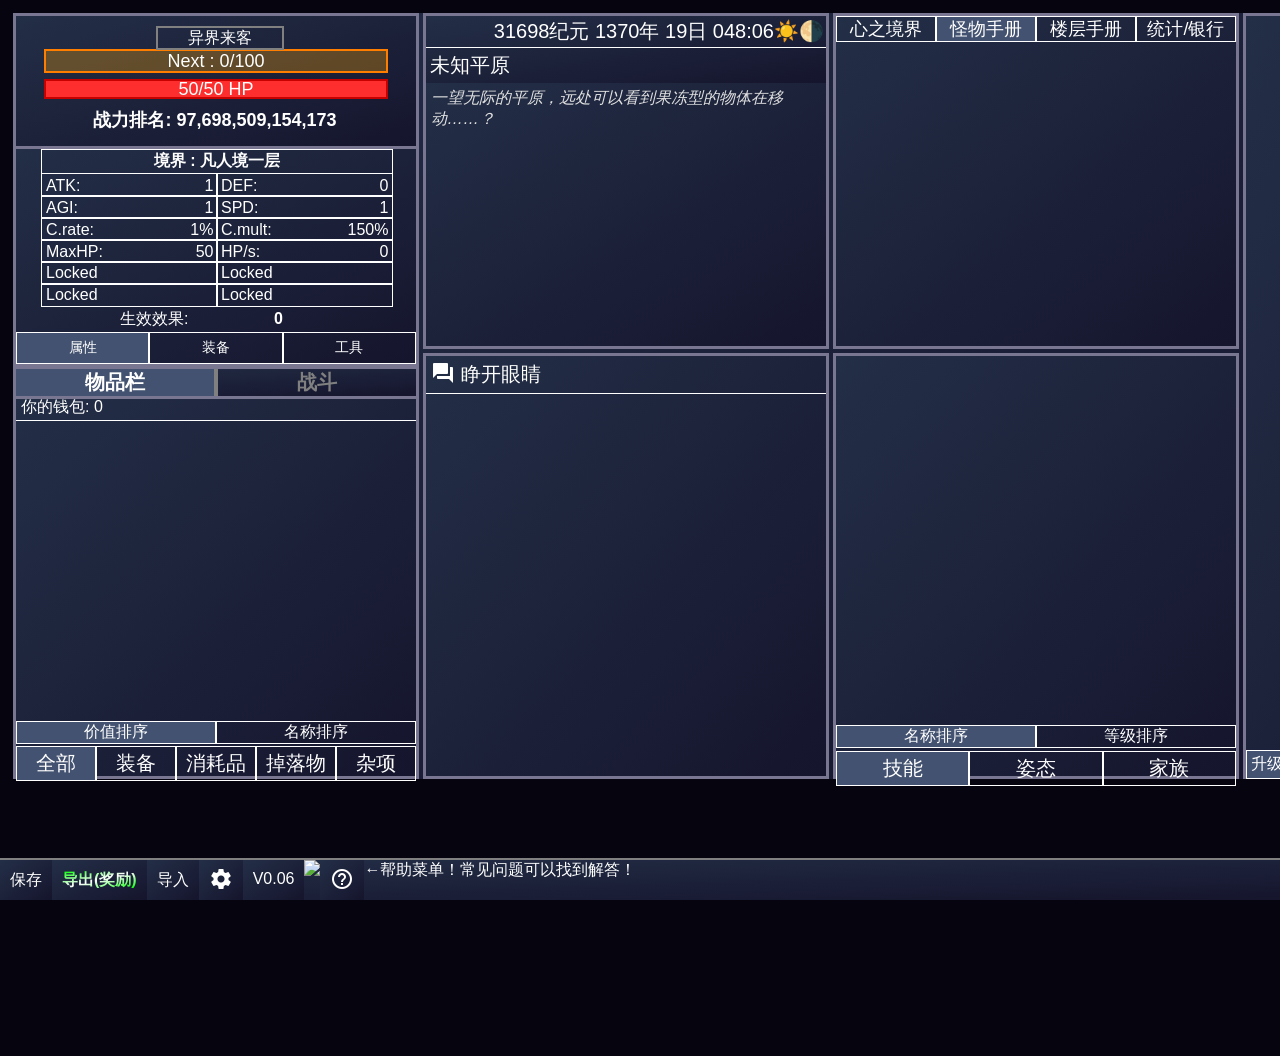
==== commit 737869cd: "更新了V0.06" ====
--- a/index.html
+++ b/index.html
@@ -1813,7 +1813,7 @@
 
             function prepareGame() { //called on body loaded
                 //版本号
-                document.getElementById("changelog_button").children[0].innerHTML = "V0.05";
+                document.getElementById("changelog_button").children[0].innerHTML = "V0.06";
 
                 let tooltip_move_ticks = 60;
                 let tooltip_wait = 0;
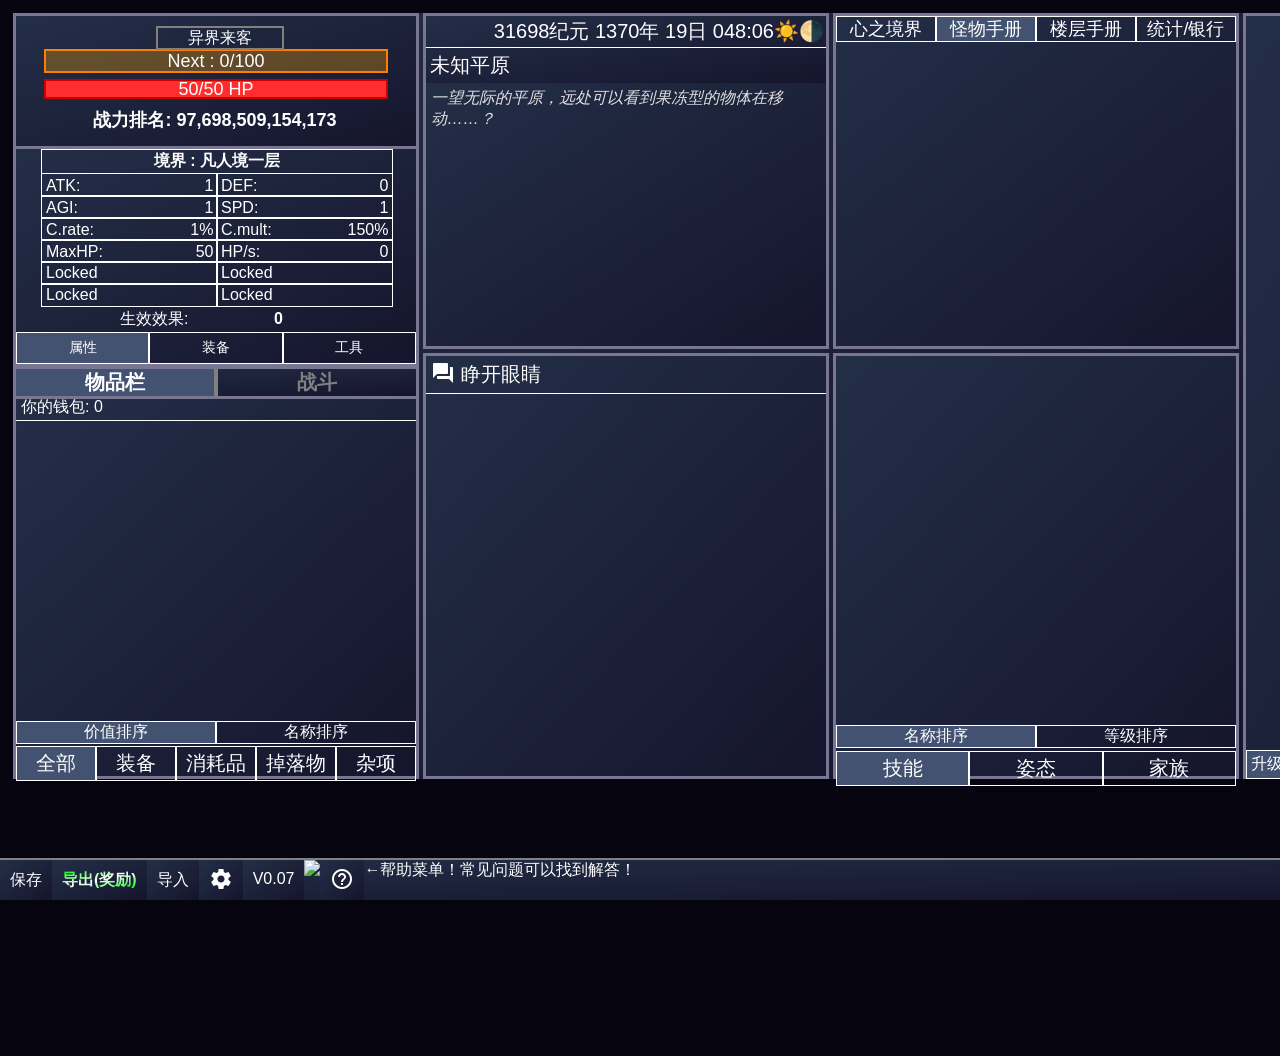
==== commit 430ec867: "更新了V0.07" ====
--- a/index.html
+++ b/index.html
@@ -946,10 +946,10 @@
                         </div>
                         <div class="crafting_category" data-crafting_category="alchemy"  style="display:none">
                             <div class="crafting_subpage_buttons activable_buttons">
-                                <div class="crafting_subpage_button crafting_subpage_button_4 active_selection_button" onclick="switchCraftingRecipesSubpage('alchemy', 'items')">第一幕</div>
-                                <div class="crafting_subpage_button crafting_subpage_button_4" onclick="switchCraftingRecipesSubpage('alchemy', 'items2')">第二幕</div>
-                                <div class="crafting_subpage_button crafting_subpage_button_4" onclick="switchCraftingRecipesSubpage('alchemy', 'items3')">第三幕</div>
-                                <div class="crafting_subpage_button crafting_subpage_button_4" onclick="switchCraftingRecipesSubpage('alchemy', 'items4')">第四幕</div>
+                                <div class="crafting_subpage_button crafting_subpage_button_4 active_selection_button" onclick="switchCraftingRecipesSubpage('alchemy', 'items')">丹药</div>
+                                <div class="crafting_subpage_button crafting_subpage_button_4" onclick="switchCraftingRecipesSubpage('alchemy', 'items2')">符篆</div>
+                                <div class="crafting_subpage_button crafting_subpage_button_4" onclick="switchCraftingRecipesSubpage('alchemy', 'items3')">阵法</div>
+                                <div class="crafting_subpage_button crafting_subpage_button_4" onclick="switchCraftingRecipesSubpage('alchemy', 'items4')">材料</div>
                             </div>
                             <div class="crafting_category crafting_recipe_list" data-crafting_category="alchemy" data-crafting_subcategory="items">
 
@@ -1813,7 +1813,7 @@
 
             function prepareGame() { //called on body loaded
                 //版本号
-                document.getElementById("changelog_button").children[0].innerHTML = "V0.06";
+                document.getElementById("changelog_button").children[0].innerHTML = "V0.07";
 
                 let tooltip_move_ticks = 60;
                 let tooltip_wait = 0;
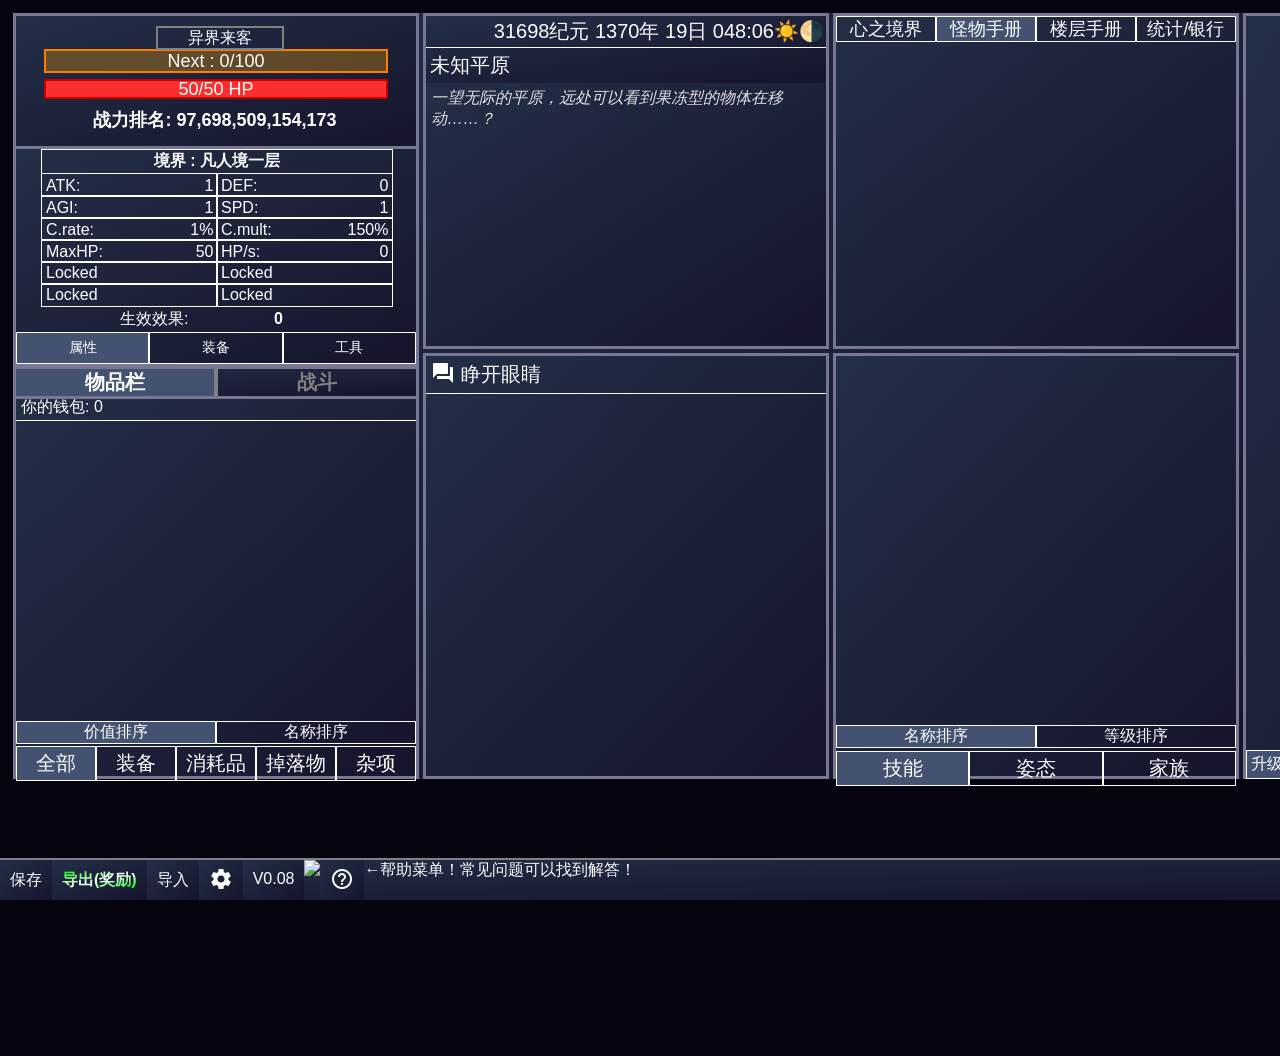
==== commit 745baf39: "更新了V0.08" ====
--- a/index.html
+++ b/index.html
@@ -1813,7 +1813,7 @@
 
             function prepareGame() { //called on body loaded
                 //版本号
-                document.getElementById("changelog_button").children[0].innerHTML = "V0.07";
+                document.getElementById("changelog_button").children[0].innerHTML = "V0.08";
 
                 let tooltip_move_ticks = 60;
                 let tooltip_wait = 0;
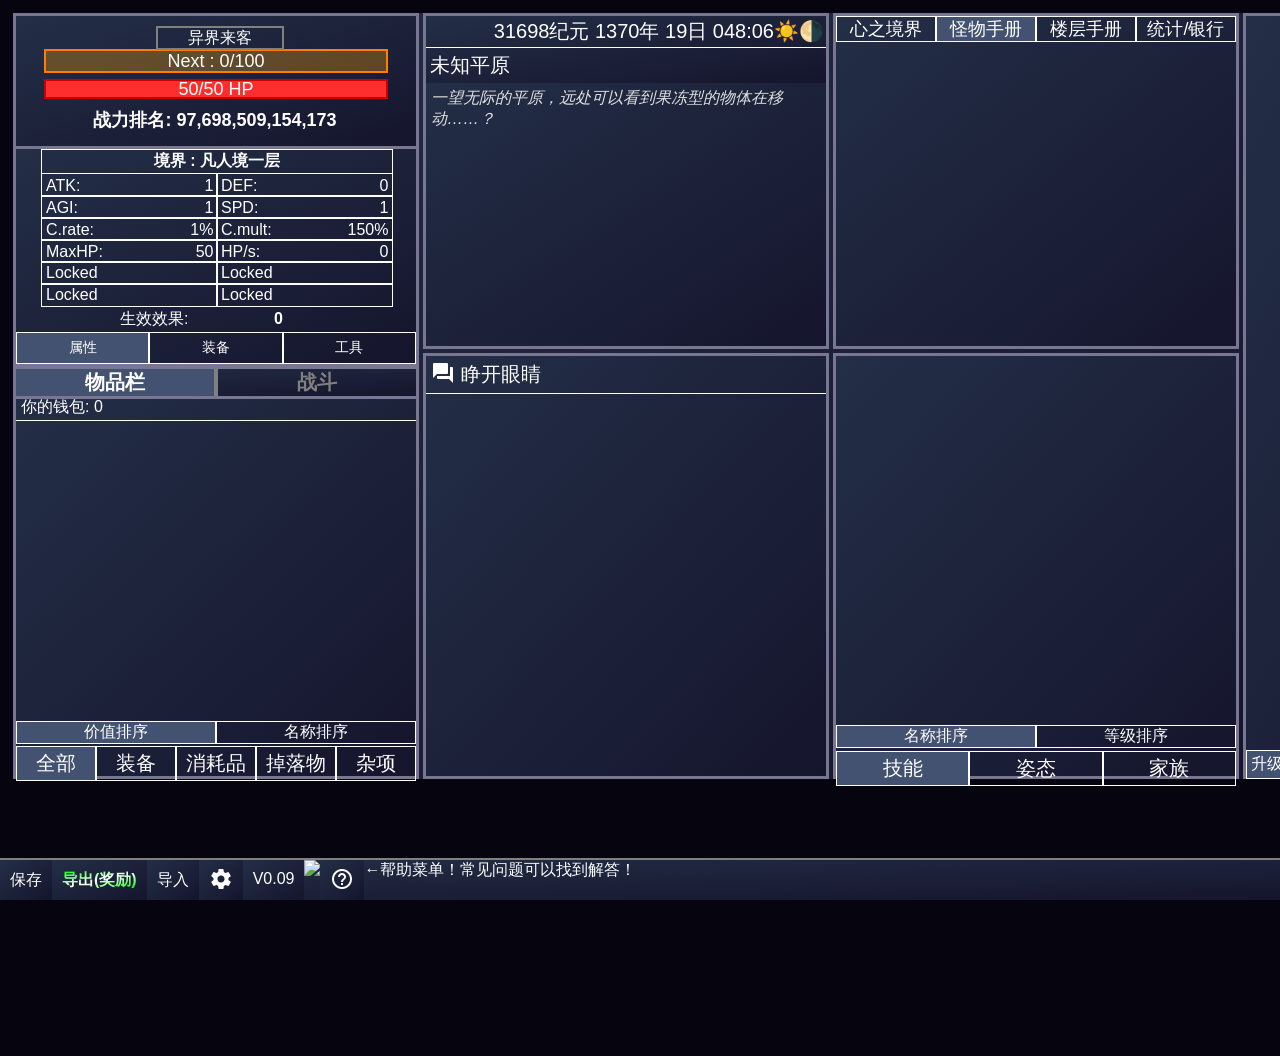
==== commit 63b742bc: "更新了V0.09" ====
--- a/index.html
+++ b/index.html
@@ -7,19 +7,23 @@
 		<style>
 			#farm_div {
 				display: none;
-				padding: 12px;
+				height: 411px;
+				width: 100%;
+				padding: 2px 8px; /* 从 4px 10px 减小 */
 				box-sizing: border-box;
 				text-align: center;
+				overflow-y: auto;
 			}
 			#farm_grid {
 				display: grid;
-				gap: 4px;
-				margin: 10px auto;
+				gap: 3px; /* 从 4px 减小 */
+				margin: 2px auto; /* 从 4px auto 减小 */
 				justify-content: center;
 			}
 			.farm_plot {
-				width: 52px;
-				height: 52px;
+				/* ★ 尺寸由 main.js 按田地规模写入 --farm_cell（6x6 会缩到 42px 才放得下） */
+				width: var(--farm_cell, 52px);
+				height: var(--farm_cell, 52px);
 				border: 2px solid #666;
 				background-color: #2a1a10;
 				display: flex;
@@ -37,7 +41,7 @@
 				font-size: 10px;
 				color: #eee;
 				text-align: center;
-				line-height: 1.15;
+				line-height: 1.1;
 				word-break: break-all;
 				pointer-events: none;
 				z-index: 1;
@@ -51,8 +55,26 @@
 				width: 0%;
 				z-index: 0;
 			}
-			#farm_controls_div { margin-top: 10px; }
+			#farm_controls_div { margin-top: 4px; }
 			#farm_controls_div select { margin-right: 6px; }
+
+			/* ===== v0.08 石记杂货（商铺）===== */
+			#shop_div {
+				display: none;
+				max-height: 411px;
+				width: 100%;
+				padding: 8px 12px;
+				box-sizing: border-box;
+				text-align: center;
+				overflow-y: auto;
+			}
+			#shop_div .shop_stat_line {
+				margin: 4px 0;
+				color: #ffe0a0;
+			}
+			#shop_controls_div { margin-top: 10px; }
+			#shop_controls_div select { margin-right: 6px; max-width: 320px; }
+			#shop_upgrade_info_div { margin-top: 8px; color: #cfc; }
 			</style>
         <script>
 		window.addEventListener('error', (e) => {
@@ -802,6 +824,30 @@
 								<span class="money_button" onclick = "leave_farm()">[离开]</span>
 							</div>
 							<div id = "farm_upgrade_info_div" style="margin-top:8px;"></div>
+						</div>
+						<!-- v0.08 石记杂货（商铺） -->
+						<div id = "shop_div">
+							<div id = "shop_info_div">
+								<b>= 石记杂货 = </b>石猛在替你打理这家铺子。<br>
+								<span style="color:lime">店铺会在后台自动累积收入（最多累计12小时），随时回来取就行。</span><br>
+							</div>
+							<div id = "shop_stat_div">
+								<div class="shop_stat_line">店铺等级：<span id="shop_level">1</span>　|　客流量：<span id="shop_traffic">10 / 15</span>　|　美观度：<span id="shop_beauty">5 / 12</span></div>
+								<div class="shop_stat_line">当前收入：<span id="shop_rate">0/秒</span>　|　塞货加成：<span id="shop_boost">无</span></div>
+								<div class="shop_stat_line">待领取：<span id="shop_pending">0</span></div>
+							</div>
+							<div id = "shop_controls_div">
+								<span class="money_button" onclick = "shop_advertise()">[花钱宣传]</span>
+								<span class="money_button" onclick = "shop_decorate()">[装修铺面]</span>
+								<span class="money_button" onclick = "shop_upgrade()">[升级店铺]</span>
+								<span class="money_button" onclick = "shop_collect()">[领取收益]</span>
+								<span class="money_button" onclick = "leave_shop()">[离开]</span>
+							</div>
+							<div id = "shop_deposit_div" style="margin-top:8px;">
+								塞点货上架: <select id="shop_deposit_select"></select>
+								<span class="money_button" onclick = "shop_deposit()">[塞货]</span>
+							</div>
+							<div id = "shop_upgrade_info_div"></div>
 						</div>
                     </div>
                     <div id = "location_actions_div">	
@@ -1813,7 +1859,7 @@
 
             function prepareGame() { //called on body loaded
                 //版本号
-                document.getElementById("changelog_button").children[0].innerHTML = "V0.08";
+                document.getElementById("changelog_button").children[0].innerHTML = "V0.09";
 
                 let tooltip_move_ticks = 60;
                 let tooltip_wait = 0;
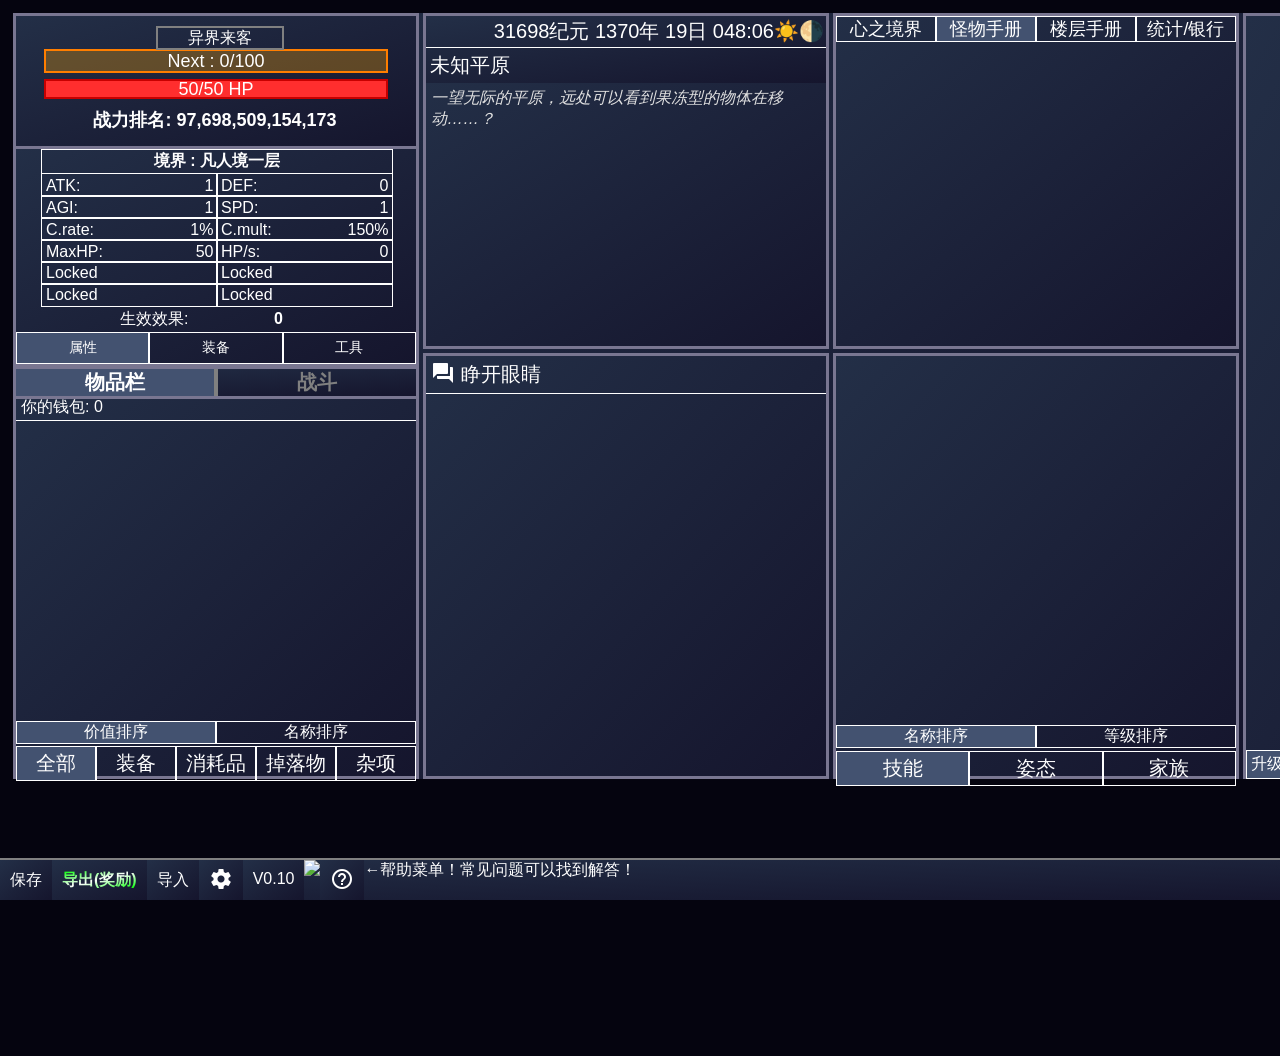
==== commit adf8e4d4: "更新了V0.10" ====
--- a/index.html
+++ b/index.html
@@ -1859,7 +1859,7 @@
 
             function prepareGame() { //called on body loaded
                 //版本号
-                document.getElementById("changelog_button").children[0].innerHTML = "V0.09";
+                document.getElementById("changelog_button").children[0].innerHTML = "V0.10";
 
                 let tooltip_move_ticks = 60;
                 let tooltip_wait = 0;
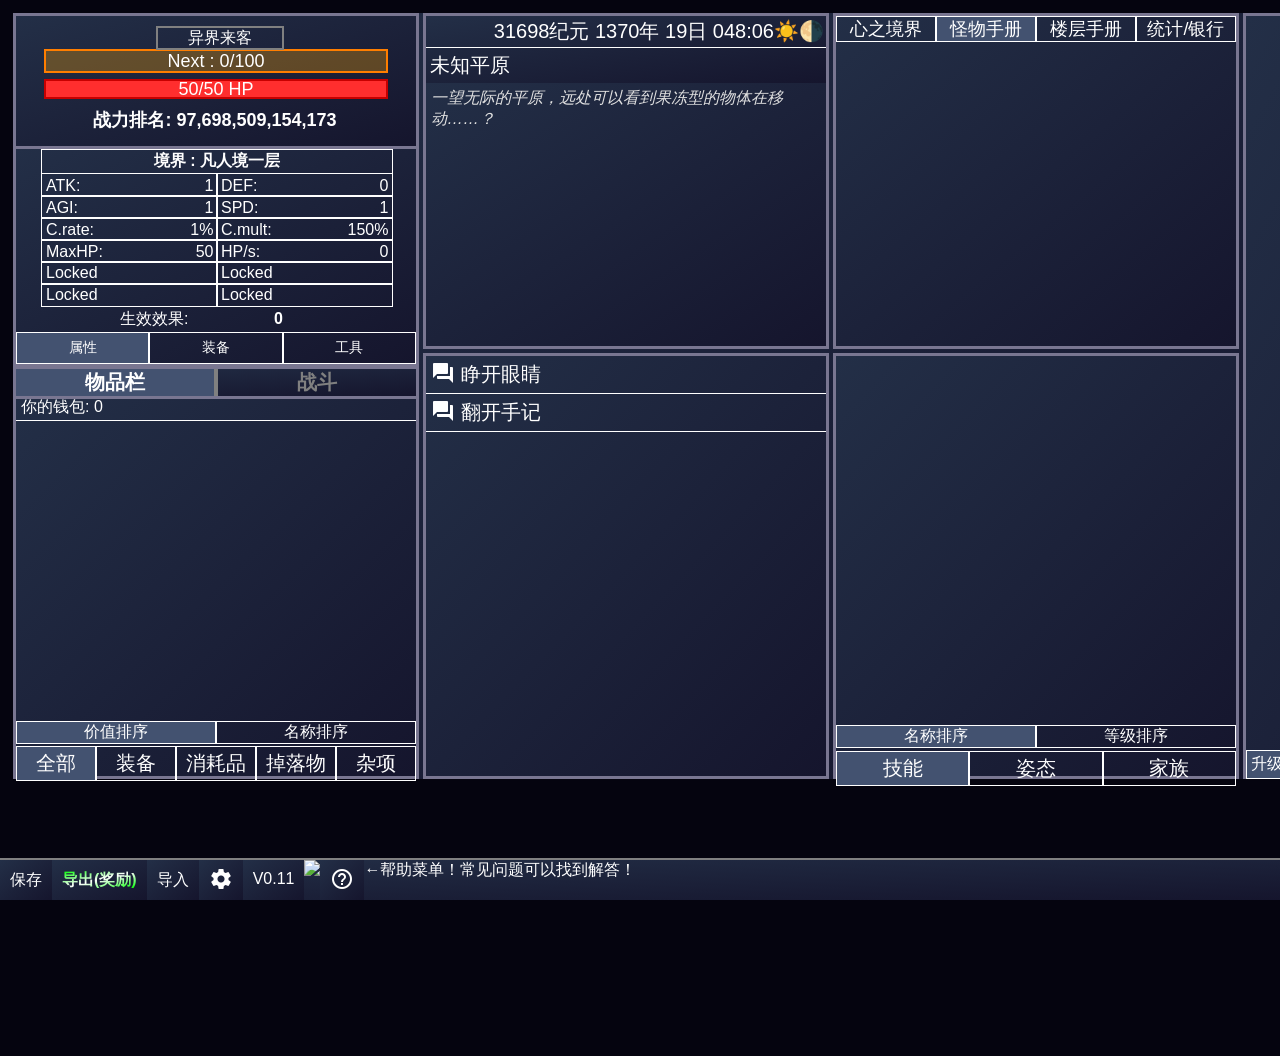
==== commit 20b44ffb: "更新了V0.11" ====
--- a/index.html
+++ b/index.html
@@ -1859,7 +1859,7 @@
 
             function prepareGame() { //called on body loaded
                 //版本号
-                document.getElementById("changelog_button").children[0].innerHTML = "V0.10";
+                document.getElementById("changelog_button").children[0].innerHTML = "V0.11";
 
                 let tooltip_move_ticks = 60;
                 let tooltip_wait = 0;
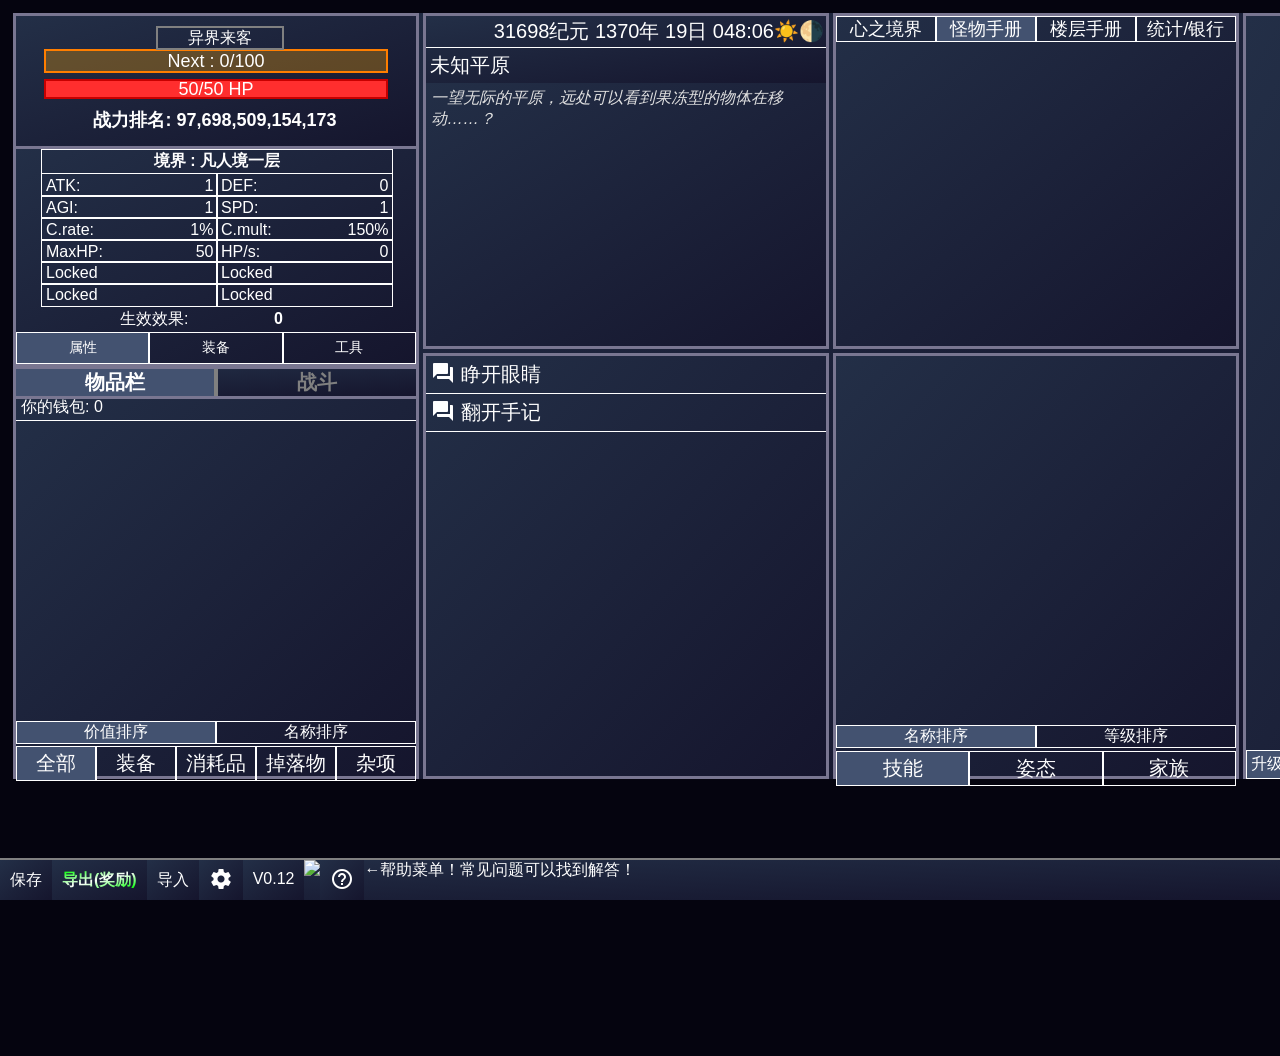
==== commit cf8a6772: "更新了V0.12" ====
--- a/index.html
+++ b/index.html
@@ -1859,7 +1859,7 @@
 
             function prepareGame() { //called on body loaded
                 //版本号
-                document.getElementById("changelog_button").children[0].innerHTML = "V0.11";
+                document.getElementById("changelog_button").children[0].innerHTML = "V0.12";
 
                 let tooltip_move_ticks = 60;
                 let tooltip_wait = 0;
